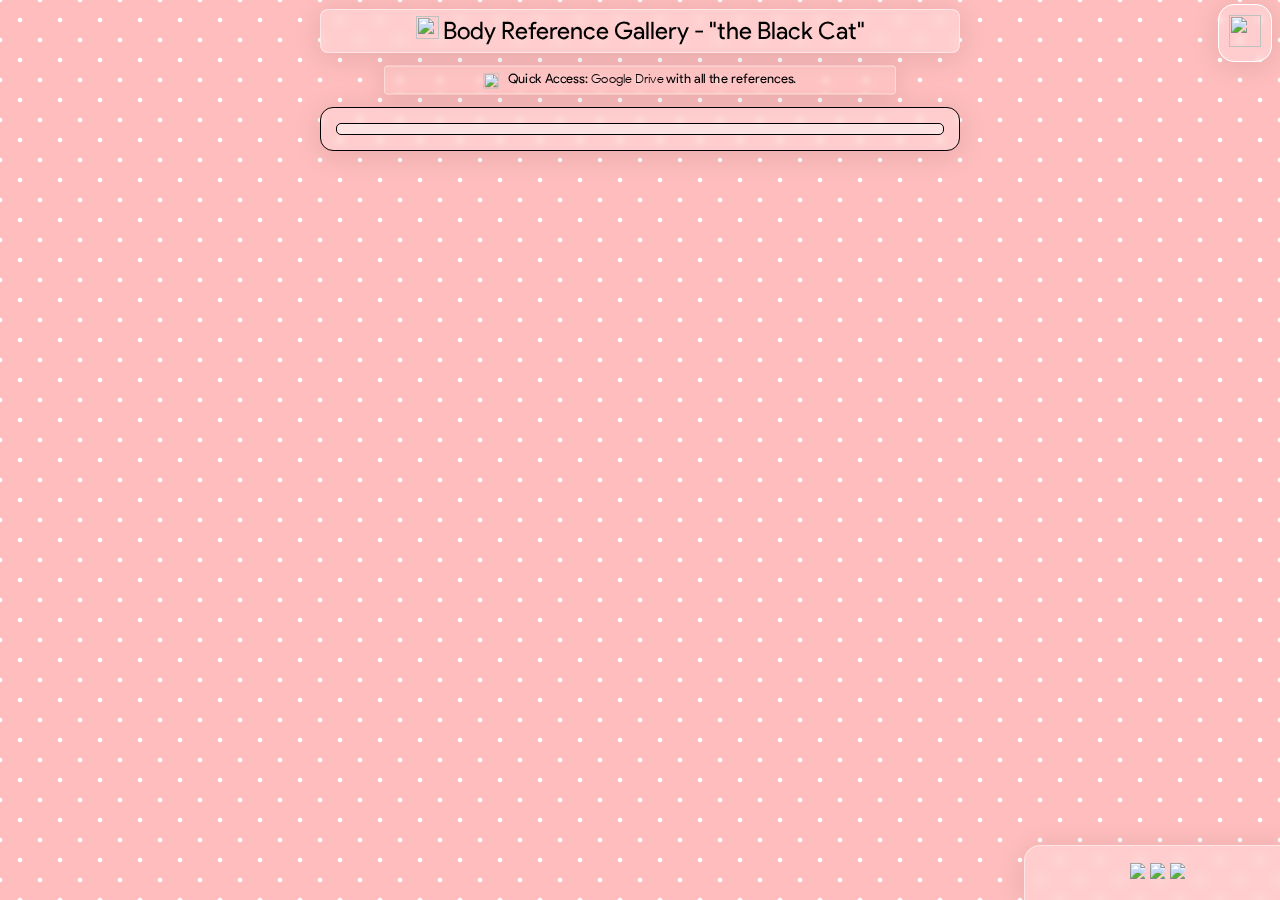
==== index.html @ 76cb5a3b "Minor fixes" ====
<!DOCTYPE html>
<html>
<head>
  <!-- ~~~~ -->
    <meta charset="utf-8">
    <meta name="viewport" content="width=device-width, initial-scale=1.0">
    <meta property="og:title" content="Body Reference Gallery - the Black Cat" />
    <meta property="og:description" content="Body Reference Gallery for the Black Cat" />
    <meta property="og:image" content="https://cdn.theblack.cat/resources/background/horizontal/chaosringen-color-horizontal.png" />
    <meta property="og:url" content="https://reference.theblack.cat/" />
  <!-- ~~~~ -->
  <link rel="icon" type="image/png" href="https://cdn.theblack.cat/resources/thank-you-flaticons/favicon.png">
    <!-- ~~~~ Root CSS ~~~~ -->
    <link rel="stylesheet" type="text/css" href="resources/styles/body.css"> 
    <link rel="stylesheet" type="text/css" href="resources/styles/fonts.css">
    <link rel="stylesheet" type="text/css" href="resources/styles/text.css">
    <link rel="stylesheet" type="text/css" href="resources/styles/spacing.css">
    <link rel="stylesheet" type="text/css" href="resources/styles/border-radius.css">
    <link rel="stylesheet" type="text/css" href="resources/styles/cursor.css">
    <link rel="stylesheet" type="text/css" href="resources/styles/positions.css">
    <link rel="stylesheet" type="text/css" href="resources/styles/text-content.css">
    <link rel="stylesheet" type="text/css" href="resources/styles/sizing.css"> 
    <!-- ~~~~ Embellishment CSS ~~~~ -->
    <link rel="stylesheet" type="text/css" href="resources/styles/polkadot-background.css">
    <link rel="stylesheet" type="text/css" href="resources/styles/glassbox.css">
    <!-- ~~~~ Specific CSS ~~~~ -->
    <link rel="stylesheet" type="text/css" href="resources/styles/sticky-header.css">
    <link rel="stylesheet" type="text/css" href="resources/styles/sticky-bubbles.css">
    <link rel="stylesheet" type="text/css" href="resources/styles/section-title.css">
    <link rel="stylesheet" type="text/css" href="resources/styles/sticky-footer.css">
    <link rel="stylesheet" type="text/css" href="resources/styles/comm-works.css">    
    <!-- ~~~~ Styles ~~~~ -->
  <title>Body Reference Gallery - "the Black Cat"</title>
</head>
<body class="loading-animation">
    <!-- ~~~~ Comm Works Title ~~~~ -->
    <div class="gallery-title-two glassbox-25 border-radius-8px">
      <img src="https://cdn.theblack.cat/resources/thank-you-flaticons/fullbody.png" width="23" height="23" class="img-inverter">
        <span class="productsans-regular onepointfive-em description-text-black cursor-default">Body Reference Gallery - "the Black Cat"</span>
    </div>
    <!-- ~~~~ Quick Google Drive Download ~~~~ -->
    <div class="gallery-title-two glassbox-10 border-radius-5px cursor-pointer gdrive-button" id="gdrive-folder" title="Quick Access: Google Drive with all the References">
      <img src="https://cdn.theblack.cat/resources/thank-you-flaticons/colordrive.svg" width="20" height="20" class="vertical-align-0dot7vh marginright-1percent">
      <span class="productsans-regular description-text-black">Quick Access: <span class="productsans-light">Google Drive</span> with all the references.</span>
    </div>
    <!-- ~~~~ -->
    <div class="bubble-trigger user-select-none cursor-help">
      <img src="https://cdn.theblack.cat/resources/thank-you-flaticons/tip.png" width="32" height="32">
    </div>
    <div class="bubble user-select-none description-text-black cursor-help">
      <span class="productsans-regular">●&nbsp;You can check the full resolution images in the <span class="productsans-light">Google Drive</span> folder that each gallery has (by clicking on the &nbsp<img src="https://cdn.theblack.cat/resources/thank-you-flaticons/colordrive.svg" width="19" height="19" style="right:1px";> icon.)</span>
      <br>
      <span class="productsans-regular">●&nbsp;Click on any body part tag to browse its gallery. Some of the tags may have more than one gallery.</span>
      <br>
      <span class="productsans-regular">●&nbsp;Scroll down to the bottom of gallery card to browse more images by clicking on the thumbnails.</span></div>
    <!-- ~~~~ -->  
      <div class="gallery-container">
        <div class="tag-container-parent">
          <div class="tag-container" id="tagContainer">
          </div>
      </div>
        <div id="galleries"></div>  
      </div>
    <!-- ~~~~ GoToTop Button ~~~~ -->
      <div class="display-inlineblock cursor-pointer margin-left-50vw margin-bottom-2vh" onclick="goToTop()" id="goTopBtn" style="display: none;"><img class="contained-img img-inverter" src="https://cdn.theblack.cat/resources/thank-you-flaticons/go-up.png"></div>
    <!-- ~~~~ Footer ~~~~ -->
    <footer class="footer-glassbox-25 sanfrancisco cursor-default">
      <div class="textalign-center">
        <a href="https://github.com/theBlackCat-OC/references-gallery" target="_blank" title="GitHub Repository"><div class="footer-display cursor-pointer"><img class="contained-img" src="https://cdn.theblack.cat/resources/icons/orange-git.svg"></div></a>
        <a href="https://theblack.cat?link=tbc" title="Back to the Original Character links"><div class="footer-display cursor-pointer"><img class="contained-img img-inverter" src="https://cdn.theblack.cat/resources/thank-you-flaticons/back-button.png"></div></a>
        <a href="https://skeb.theblack.cat/" title="Japanese Version"><div class="footer-display cursor-pointer"><img class="contained-img img-inverter" src="https://cdn.theblack.cat/resources/thank-you-flaticons/jpn.png"></div></a>
      </div>
    </footer>
    <!-- ~~~~ Scripts ~~~~ -->  
 <script src="resources/scripts/new-polkadot.js"></script>
 <script src="https://cdn.theblack.cat/resources/scripts/totop.js"></script>
 <script src="resources/scripts/bubble-begone.js"></script>
 <script src="resources/scripts/hideGoToTopBTN.js"></script>
 <script src="https://cdn.theblack.cat/resources/scripts/body-gallery.js"></script>
 <script>
    document.getElementById('gdrive-folder').onclick = function() {
    window.open('https://drive.google.com/drive/folders/1LRI7Zku6y1N4-MUlaNA_8CzhBCGlR83n?usp=drive_link', '_blank');
  };
</script>
<!-- ~~~~ --> 
</body>
</html>
---- resources/styles/fonts.css ----
@font-face {
    font-family: 'sanfrancisco';
    src: url('../fonts/sanfrancisco.otf') format('opentype'),
    url('https://cdn.theblack.cat/resources/fonts/sanfrancisco.otf') format('opentype');
  }
  @font-face {
    font-family: 'productsans-light';
    src: url('../fonts/productsanslight.ttf') format('truetype'),
    url('https://cdn.theblack.cat/resources/fonts/productsanslight.ttf') format('truetype');
  }
  @font-face {
    font-family: 'productsans-regular';
    src: url('../fonts/product-sans-regular.ttf') format('truetype'),
         url('https://cdn.theblack.cat/resources/fonts/product-sans-regular.ttf') format('truetype');
  }
  @font-face {
    font-family: 'productsans-bold';
    src: url('../fonts/product-sans-bold.ttf') format('truetype'),
         url('https://cdn.theblack.cat/resources/fonts/product-sans-bold.ttf') format('truetype');
  }
  @font-face {
    font-family: 'productsans-italic';
    src: url('../fonts/product-sans-italic.ttf') format('truetype'),
         url('https://cdn.theblack.cat/resources/fonts/product-sans-italic.ttf') format('truetype');
  }
  @font-face {
    font-family: 'productsans-italic-bold';
    src: url('../fonts/product-sans-italic-bold.ttf') format('truetype'),
         url('https://cdn.theblack.cat/resources/fonts/product-sans-italic-bold.ttf') format('truetype');
  }
  @font-face {
    font-family: 'chirp';
    src: url('../fonts/chirp.woff') format('woff'),
    url('https://cdn.theblack.cat/resources/fonts/chirp.woff') format('woff');
  }
  @font-face {
    font-family: 'latex-italic-bold';
    src: url('../fonts/latex-italic-bold.ttf') format('truetype'),
    url('https://cdn.theblack.cat/resources/fonts/latex-italic-bold.ttf') format('truetype');
  }
  @font-face {
    font-family: 'latex-italic-slim';
    src: url('../fonts/latex-italic-slim.ttf') format('truetype'),
    url('https://cdn.theblack.cat/resources/fonts/latex-italic-slim.ttf') format('truetype');
  }
  @font-face {
    font-family: 'latex-italic';
    src: url('../fonts/latex-italic.ttf') format('truetype'),
    url('https://cdn.theblack.cat/resources/fonts/latex-italic.ttf') format('truetype');
  }
  @font-face {
    font-family: 'latex-regular';
    src: url('../fonts/latex-regular.ttf') format('truetype'),
    url('https://cdn.theblack.cat/resources/fonts/latex-regular.ttf') format('truetype');
  }
  @font-face {
    font-family: 'cascadia';
    src: url('../fonts/cascadia.otf') format('opentype'),
    url('https://cdn.theblack.cat/resources/fonts/cascadia.otf') format('opentype');
  }
  @font-face {
    font-family: 'notosans';
    src: url('../fonts/notosans.ttf') format('truetype'),
    url('https://cdn.theblack.cat/resources/fonts/notosans.ttf') format('truetype');
  }
  @font-face {
    font-family: 'FFXIV';
    src: url('../fonts/finalf.ttf') format('truetype'),
         url('https://cdn.theblack.cat/resources/fonts/finalf.ttf') format('truetype');
    unicode-range: U+E020-E0DB;
  }
---- resources/styles/text.css ----
.cascadia{
    font-family: 'cascadia', Consolas, monospaced;
}

.chirp{
    font-family: 'chirp', sans-serif;
}

.finalf{
    font-family: 'finalf', serif;
}

.latex-regular{
    font-family: 'latex-regular', serif;
}

.latex-italic{
    font-family: 'latex-italic', serif;
}

.latex-italic-bold{
    font-family: 'latex-italic-bold', serif;
}

.latex-italic-slim{
    font-family: 'latex-italic-slim', serif;
}

.notosans{
    font-family: 'notosans', sans-serif;
}

.productsans-bold{
    font-family: 'productsans-bold', sans-serif;
}

.productsans-bold-italic{
    font-family: 'productsans-bold-italic', sans-serif;
}

.productsans-italic{
    font-family: 'productsans-italic', sans-serif;
}

.productsans-regular{
    font-family: 'productsans-regular', sans-serif;
}

.productsans-light{
    font-family: 'productsans-light', sans-serif;
}

.sanfrancisco{
    font-family: 'sanfrancisco', sans-serif;
}

.textalign-center{
    text-align: center;
}

.textalign-left{
    text-align: left;
}

.textalign-right{
    text-align: right;
}

.user-select-none{
    user-select: none;
}

.pointseven-em{
    font-size: 0.7em;
}

.pointeight-em{
    font-size: 0.8em;
}


.pointnine-em{
    font-size: 0.9em;
}

.one-em{
    font-size: 1em;
}

.onepointfive-em{
    font-size: 1.5em;
}

@media (max-width: 600px) {
    .onepointfive-em{
        font-size: 1.5em;
    }
}

@media (max-width: 600px) {
    .onepointfive-em{
        font-size: 14px;
    }
}

.two-em{
    font-size: 2em;
}

@media (max-width: 600px) {
    .two-em{
        font-size: 16px;
    }
}

.twopointfive-em{
    font-size: 2.5em;
}

.three-em{
    font-size: 3em;
}

@media (max-width: 600px) {
    .three-em{
        font-size: 22px;
    }
}


.hidden-and-nowrap{
    white-space: nowrap;
    overflow: hidden;
}

.overflow-normal{
    overflow: normal;
}

a {
    text-decoration: none;
}


@media (prefers-color-scheme: light) {
    .underline{
        border-bottom: 1px solid black;
    }
    a:link, a:visited {
        color: rgb(24, 124, 225);
    }
    a:hover, .a:active {
        color: rgb(24, 124, 255);
        text-decoration: underline;
    }   
    
  }
  @media (prefers-color-scheme: dark) {
    .underline{
        border-bottom: 1px solid rgb(255, 255, 255);
    }
    a:link, a:visited {
        color: rgb(24, 124, 255);
    }
    a:hover, .a:active {
        color: rgb(24, 124, 255);
        text-decoration: underline;
    }
    
  }
---- resources/styles/spacing.css ----
.zindex-1{
    z-index: 1;
}

.zindex-2{
    z-index: 2;
}
.padding-onevw{
    padding: 1vw;
}

.padding-left-onevw{
    padding-left: 1vw;
}

.padding-left-point25percent{
    padding-left: 0.25%;
}

.padding-left-point5percent{
    padding-left: 0.5%;
}

.padding-left-1percent{
    padding-left: 1%;
}

.padding-left-point25vw{
    padding-left: 0.25vw;
}

.padding-left-point5vw{
    padding-left: 0.5vw;
}

.padding-right-point5percent{
    padding-right: 0.5%;
}

.padding-right-onevw{
    padding-right: 1vw;
}

.padding-twovw{
    padding:2w;
}

.padding-threevw{
    padding: 3vw;
}

.padding-fourvw{
    padding: 4vw;
}

.padding-fivevw{
    padding: 5vw;
}

.padding-onepx{
    padding: 1px;
}

.padding-twopx{
    padding: 2px;
}

.padding-threepx{
    padding: 3px;
}

.padding-fourpx{
    padding: 4px;
}

.padding-fivepx{
    padding: 5px;
}

.padding-left-1vw{
    padding-left: 1vw;
}

.margin-left-3vw{
    margin-left: 3vw;
}

.margin-left-25vw{
    margin-left: 25vw;
}

.margin-left-12-5vw{
    margin-left: 12.5vw;
}

.margin-left-22-5vw{
    margin-left: 22.5vw;
}

@media (max-width: 600px) {
    .margin-left-22-5vw{
        margin-left: 5%;
    }
}

.margin-right-22-5vw{
    margin-right: 22.5vw;
}

@media (max-width: 600px) {
    .margin-right-22-5vw{
        margin-right: 5%;
    }
}

.margin-right-dot8vw{
    margin-right: 0.8vw;
}

.margin-right-1vw{
    margin-right: 1vw;
}

.margin-right-25vw{
    margin-right: 25vw;
}

.margin-right-50vw{
    margin-right: 50vw;
}

.margin-left-1vw{
    margin-left: 1vw;
}

.margin-left-1percent{
    margin-left: 1%;
}

.margin-left-33vw{
    margin-left: 33vw;
}

.margin-left-50vw{
    margin-left: 50vw;
}


.margin-top-10vh{
    margin-top: 10vh;
}
.margin-top-20vh{
    margin-top: 20vh;
}

.margin-top-2vh{
    margin-top: 2vh;
}

.margin-bottom-dot8vh{
    margin-bottom: 0.8vh;
}

.margin-bottom-1vh{
    margin-bottom: 1vh;
}

.margin-bottom-1vh{
    margin-bottom: 1vh;
}

.margin-bottom-2vh{
    margin-bottom: 2vh;
}

.margin-bottom-5vh{
    margin-bottom: 5vh;
}
.margin-bottom-10vh{
    margin-bottom: 10vh;
}
---- resources/styles/border-radius.css ----
.border-radius-5px{
    border-radius: 5px;
}

.border-radius-8px{
    border-radius: 8px;
}

.border-radius-10px{
    border-radius: 10px;
}


.border-radius-13px{
    border-radius: 13px;
}

.border-radius-16px{
    border-radius: 16px;
}
---- resources/styles/cursor.css ----
.cursor-default{
    cursor: default;
}

.cursor-pointer{
    cursor: pointer;
}

.cursor-help{
    cursor: help;
}
---- resources/styles/positions.css ----
.position-absolute{
    position: absolute;
}

.top-0{
    top: 0;
}

.left-0{
    left: 0;
}

.right-0{
    right:0;
}

.top-1vh{
    top: 1vh;
}

.left-1vw{
    left: 1vw;
}

.left-2vw{
    left: 2vw;
}

.top-2vh{
    top: 2vh;
}
.float-left{
    float: left;
}
.float-right{
    float: right;
}

.display-inlineblock{
    display: inline-block;
}

.marginright-1percent{
    margin-right: 1%;
}

.marginright-2percent{
    margin-right: 2%;
}

.marginleft-dotfivepercent{
    margin-left: 0.5%;
}

.marginleft-1percent{
    margin-left: 1%;
}

.marginleft-2percent{
    margin-left: 2%;
}

.vertical-align-1vh{
    vertical-align: 1vh;
}

.vertical-align-minus1vh{
    vertical-align: -1vh;
}

.vertical-align-minus1dot5vh{
    vertical-align: -1.5vh;
}

.vertical-align-minus2vh{
    vertical-align: -2vh;
}

.vertical-align-1dot1vh{
    vertical-align: 1.1vh;
}

.vertical-align-minus1dot1vh{
    vertical-align: -1.1vh;
}

.vertical-align-0dot1vh{
    vertical-align: -0.1vh;
}

.vertical-align-0dot2vh{
    vertical-align: -0.2vh;
}

.vertical-align-minus0dot2vh{
    vertical-align: 0.2vh;
}

.vertical-align-0dot6vh{
    vertical-align: 0.6vh;
}

.vertical-align-0dot3vh{
    vertical-align: -0.3vh;
}

.vertical-align-0dot4vh{
    vertical-align: -0.4vh;
}

.vertical-align-minus0dot4vh{
    vertical-align: 0.4vh;
}

.vertical-align-0dot6vh{
    vertical-align: -0.6vh;
}

.vertical-align-0dot7vh{
    vertical-align: -0.7vh;
}

.vertical-align-0dot8vh{
    vertical-align: -0.8vh;
}
---- resources/styles/text-content.css ----
@media (prefers-color-scheme: light) {
    .description-background-black{
        background-color: rgba(0,0,0,0.25);
        padding: 1%;
    }
    
    .description-text-white{
        color: white;
    }
    
    .description-text-black{
        color: rgb(0, 0, 0);
    }

    .img-inverter{
        filter: invert(0%)
    }
    
  }

  
@media (prefers-color-scheme: dark) {
    .description-background-black{
        background-color: rgba(0,0,0,0.25);
        padding: 1%;
    }
        
    .description-text-white{
        color: rgb(255, 255, 255);
    }
    
    .description-text-black{
        color: rgb(255, 255, 255);
    }

    .img-inverter{
        filter: invert(100%)
    }
    
  }
---- resources/styles/sizing.css ----
.width-15vw{
    width: 15vw;
}

.width-25vw{
    width: 25vw;
}

.width-33vw{
    width: 33vw;
}

.width-50vw{
    width: 50vw;
}
---- resources/styles/polkadot-background.css ----
body {
  margin: 0;
  padding: 0;
  height: 100%;
  width: 100%;
}

body.fade-out {
  opacity: 0;
}

body.loading-animation * {
  animation: fade-in 0.6s ease-in-out;
}

@keyframes fade-in {
  0% { opacity: 0; }
  100% { opacity: 1; }
}

   @media (prefers-color-scheme: dark) {
    body{
      background-image: radial-gradient(rgb(94, 94, 94) 6%, transparent 10%),
            radial-gradient(rgb(94, 94, 94) 6%, transparent 10%);
      background-size:40px 40px;
      background-position: 0 0, 60px 60px;
      animation-name: backgroundmovement;
      animation-duration: 3s;
      animation-iteration-count: infinite;
      animation-timing-function: linear;
      opacity: 1;
      transition: opacity .5s ease-in-out;
     }
  }
  
  @media (prefers-color-scheme: light) {
    body{
      background-image: radial-gradient(white 6%, transparent 10%),
            radial-gradient(white 6%, transparent 10%);
      background-size:40px 40px;
      background-position: 0 0, 60px 60px;
      animation-name: backgroundmovement;
      animation-duration: 3s;
      animation-iteration-count: infinite;
      animation-timing-function: linear;
      opacity: 1;
      transition: opacity .5s ease-in-out;
     }
  }

  @keyframes backgroundmovement {
    0% {
  background-position: 0px 0px, 60px 60px;
       }
   100% {
  background-position: 60px 60px, 120px 120px;
  }
}
---- resources/styles/glassbox.css ----
@media (prefers-color-scheme: light) {
    .glassbox-50{
        background: rgba(255, 255, 255, 0.5);
        box-shadow: 0 4px 30px rgba(0, 0, 0, 0.1);
        backdrop-filter: blur(10px);
        -webkit-backdrop-filter: blur(10px);
        border: 1px solid rgba(255, 255, 255, 1);
    }
    
    .glassbox-25{
        background: rgba(255, 255, 255, 0.25);
        box-shadow: 0 4px 30px rgba(0, 0, 0, 0.1);
        backdrop-filter: blur(4.9px);
        -webkit-backdrop-filter: blur(4.9px);
        border: 1px solid rgba(255, 255, 255, 0.5);
    }

    .footer-glassbox-25{
        background: rgba(255, 255, 255, 0.25);
        box-shadow: 0 4px 30px rgba(0, 0, 0, 0.1);
        backdrop-filter: blur(4.9px);
        -webkit-backdrop-filter: blur(4.9px);
        border-top: 1px solid rgba(255, 255, 255, 0.5);
        border-left: 1px solid rgba(255, 255, 255, 0.5)
    }
    
    .glassbox-10{
        background: rgba(255, 255, 255, 0.1);
        box-shadow: 0 4px 30px rgba(0, 0, 0, 0.1);
        backdrop-filter: blur(4.9px);
        -webkit-backdrop-filter: blur(4.9px);
        border: 1px solid rgba(255, 255, 255, 0.5);
    }
    .header-glassbox-10{
        background: rgba(255, 255, 255, 0.09);
        box-shadow: 0 4px 30px rgba(255, 255, 255, 0.1);
        backdrop-filter: blur(4.9px);
        -webkit-backdrop-filter: blur(4.9px);
        border-bottom: 1px solid rgba(255, 255, 255, 0.5)   
    }
  }


  @media (prefers-color-scheme: dark) {
    .glassbox-50{
        background: rgba(0, 0, 0, 0.4);
        box-shadow: 0 4px 30px rgba(255, 255, 255, 0.1);
        backdrop-filter: blur(10px);
        -webkit-backdrop-filter: blur(10px);
        border: 1px solid rgb(255, 255, 255);
    }
    
    .glassbox-25{
        background: rgba(0, 0, 0, 0.2);
        box-shadow: 0 4px 30px rgba(255, 255, 255, 0.1);
        backdrop-filter: blur(4.9px);
        -webkit-backdrop-filter: blur(4.9px);
        border: 1px solid rgba(255, 255, 255, 0.5);
    }

    .footer-glassbox-25{
        background: rgba(0, 0, 0, 0.2);
        box-shadow: 0 4px 30px rgba(255, 255, 255, 0.1);
        backdrop-filter: blur(4.9px);
        -webkit-backdrop-filter: blur(4.9px);
        border-top: 1px solid rgba(255, 255, 255, 0.5);
        border-left: 1px solid rgba(255, 255, 255, 0.5)
    }
    
    .glassbox-10{
        background: rgba(255, 255, 255, 0.09);
        box-shadow: 0 4px 30px rgba(255, 255, 255, 0.1);
        backdrop-filter: blur(4.9px);
        -webkit-backdrop-filter: blur(4.9px);
        border: 1px solid rgba(255, 255, 255, 0.5);
    }
    .header-glassbox-10{
    background: rgba(255, 255, 255, 0.09);
    box-shadow: 0 4px 30px rgba(255, 255, 255, 0.1);
    backdrop-filter: blur(4.9px);
    -webkit-backdrop-filter: blur(4.9px);
    border-bottom: 1px solid rgba(255, 255, 255, 0.5)   
    } 
}

.sitemap-glassbox{
    background: rgba(255, 255, 255, 0.09);
    border-radius: 16px;
    box-shadow: 0 4px 30px rgba(0, 0, 0, 0.1);
    backdrop-filter: blur(14.2px);
    -webkit-backdrop-filter: blur(14.2px);
    border: 1px solid rgba(255, 255, 255, 0.3);
}
---- resources/styles/sticky-header.css ----
header {
  position: fixed;
  top: 0;
  width: 100vw;
  height: 5vh;
  margin-bottom: 7vh;
  z-index: 1;
  padding-left: 1vw;
  padding-top: 0.3vh;
  padding-bottom: 1.3vh;
  transition: 0.3s ease;
}

header span {
  text-decoration: none !important;
  transition: color 0.3s ease;
}

header span:hover, header span.hovered {
  color: rgb(24, 124, 255);
  text-decoration: none !important;
}
---- resources/styles/sticky-bubbles.css ----
.bubble {
    position: fixed;
    top: 1.2vh;
    right: 1.2vw;
    display: none;
    padding: 10px;
    z-index: 4;
    border-radius: 15px;
    font-family: 'productsanslight', 'sans-serif';
    border: 1px solid rgb(255, 255, 255);
    user-select: none;
  }

  .bubble-trigger {
    position: fixed;
    top: 0.4vh;
    right: 0.6vw;
    padding: 10px;
    z-index: 3;
    border: 1px solid rgb(255, 255, 255);
    border-radius: 16px;
    user-select: none;
  }

    .bubble-trigger:hover + .bubble,
  .bubble:hover {
    display: block;
  }

  @media (prefers-color-scheme: light) {
    .bubble-trigger {
      background: rgba(255, 255, 255, 0.25);
      box-shadow: 0 4px 30px rgba(0, 0, 0, 0.1);
      backdrop-filter: blur(3.1px);
      -webkit-backdrop-filter: blur(3.1px);
    }

    .bubble {
      background: rgba(255, 255, 255, 0.6);
      box-shadow: 0 4px 30px rgba(0, 0, 0, 0.1);
      backdrop-filter: blur(3.1px);
      -webkit-backdrop-filter: blur(3.1px);
    }
  }

  @media (prefers-color-scheme: dark) {
    .bubble-trigger {
      background: rgba(0, 0, 0, 0.25);
      box-shadow: 0 4px 30px rgba(255, 255, 255, 0.1);
      backdrop-filter: blur(4.9px);
      -webkit-backdrop-filter: blur(4.9px);
      border: 1px solid rgba(255, 255, 255, 0.5)
    }

    .bubble {
      background: rgba(0, 0, 0, 0.6);
      box-shadow: 0 4px 30px rgba(255, 255, 255, 0.1);
      backdrop-filter: blur(10px);
      -webkit-backdrop-filter: blur(10px);
      border: 1px solid rgb(255, 255, 255);
    }
  }
---- resources/styles/section-title.css ----
.section-title{
    margin-top: 9vh;
    margin-bottom: 3vh;
    padding-top: 1%;
    padding-bottom: 1%;
    text-align: center;
}

.section-title-long{
    margin-left: 35vw;
    margin-right: 35vw;
}

.section-title-short{
    width: 20vw;
    margin-left: 40vw;
}

@media (max-width: 600px) {
    .section-title{
            margin-top: 7vh;
    }
    .section-title-long{
        margin-right: 20%;
        margin-left: 20%;
}
}

  .section-title-two{
    margin-top: 3vh;
    margin-bottom: 3vh;
    padding-top: 1%;
    padding-bottom: 1%;
    text-align: center;
    width: 50vw;
    margin-left: 25vw;
    padding-left: 1vw;
    padding-right: 1vw;
}

.section-title-two-short{
    margin-top: 3vh;
    margin-bottom: 3vh;
    padding-top: 0.5%;
    padding-bottom: 0.5%;
    text-align: center;
    margin-right: 40vw;
    margin-left: 40vw;
}

.gdrive-button{
    transition: transform 0.5s;
}

.gdrive-button:hover {
   transform: scale(0.9);
   z-index: 1;
}
  
.gdrive-button:not(:hover) {
   transform: scale(0.8);
}

@media (max-width: 600px) {
    .section-title-two-short{
        margin-top: 3vh;
        margin-bottom: 2%;
        padding-top: 1%;
        padding-bottom: 1%;
        text-align: center;
        margin-right: 30%;
        margin-left: 30%;
    }
}

.gallery-title-two{
    margin-top: 1vh;
    padding: 0.5%;
    margin-bottom: 1vh;
    text-align: center;
    margin-left:25%;
    margin-right:25%;
}


@media (max-width: 900px) {
    .gallery-title-two{
        padding: 0.5%;
        margin-left: 15%;
        margin-right: 15%;
    }    
}
---- resources/styles/sticky-footer.css ----
footer {
    position: fixed;
    bottom: 0;
    left: 0;
    width: 100%;
    margin-left: 80vw;
    z-index: 1;
    border-radius: 16px 0 0 0;
    padding: 0.5vh;
    display: flex;
    justify-content: center;
    align-items: center;
    height: 5vh;
    min-width: 15vw; /* Set the minimum width to 20vw */
    max-width: 20vw; /* Set the maximum width to 20vw */
}

.footer-display{
    display: inline-block;
}

.contained-img {
    max-width: 100%;
    max-height: 5vh;
    margin-left: 1%;
    margin-right: 1%;
    width: auto;
    display: block;
    transition: transform 0.5s;
}

.contained-img:hover {
    transform: scale(1.2);
    z-index: 1;
  }
  
  .contained-img:not(:hover) {
    transform: scale(1);
  }

@media (max-width: 927px) {
    footer {
        height: 20vh; /* Increase the height of the footer */
        max-width: 4vw;
        right:0;
        margin-left:84vw;
    }

    .contained-img {
        max-height: 4vh; /* Increase the max-height of the images */
        margin-bottom: 2vh;
    }

    .footer-display{
        display: flex;
        flex-direction: column;
    }
}
---- resources/styles/comm-works.css ----
.gallery img {
  cursor: pointer;
  object-fit: contain; /* Change 'cover' to 'contain' to prevent cropping */
  object-position: center;
  max-width: 100%;
  max-height: 100%;
  border-radius: 16px;
}

/* Gallery styles */
.gallery {
  margin: 20px auto; /* Center the gallery horizontally */
  background: rgba(255, 255, 255, 0.25);
  box-shadow: 0 4px 30px rgba(0, 0, 0, 0.1);
  backdrop-filter: blur(3.1px);
  -webkit-backdrop-filter: blur(3.1px);
  border: 1px solid black;
  padding: 10px;
  max-width: 100%;
  box-sizing: border-box; /* Include padding and border in the width calculation */
  border-radius: 16px;
  flex-grow: 1;
  display: flex;
  flex-direction: column;
  text-align: center;
}

.large-image-container {
  display: flex;
  justify-content: center; /* Center the image horizontally */
  align-items: center; /* Center the image vertically */
  height: 70vh; /* Set a fixed height to the container */
  overflow: hidden; /* Hide any overflow if the image is too tall */
}


.gallery-container {
  display: flex;
  flex-direction: column;
}

.gallery.zoomed-gallery {
  flex-wrap: nowrap;
}

#galleries {
  display: flex;
  flex-wrap: wrap;
  justify-content: center; /* Center the galleries horizontally */
}

.large-image-container img {
  height: 100%; /* Make the image fill the container's height */
  max-width: 100%; /* Ensure the image doesn't exceed the container's width */
}

.thumbnails-container {
  margin-top: 2vh;
  display: flex;
  justify-content: center; /* Align thumbnails to the left */
  align-items: center;
  overflow-x: auto; /* Add horizontal scroll when necessary */
  min-width: 100%; /* Ensure thumbnails don't clip, and the scroll will appear if necessary */
  align-self: flex-end;
  border: 1px solid black;
  border-radius: 16px;
  background: rgba(255, 255, 255, 0.25);
  box-shadow: 0 4px 30px rgba(0, 0, 0, 0.1);
  backdrop-filter: blur(3.1px);
  -webkit-backdrop-filter: blur(3.1px);
}

.thumbnails-container img {
  width: 70px;
  height: 70px;
  margin: 5px;
  cursor: pointer;
  border: 2px solid transparent;
  transition: border-color 0.3s ease-in-out;
}

.thumbnails-container img:hover {
  border-color: #8425ff; /* Change the border color on hover */
  background-color: white;
}

.gallery-title {
  font-family: 'productsans-regular';
  font-size: 18px;
  margin-bottom: 10px;
}

.tag-container-parent {
  max-width: 75vw;
  position: relative;
}

@media (max-width: 1244px) {
}


@media (max-width: 800px) {
  .tag-container-parent {
    margin-left: 5%;
    margin-right: 5%;
    width: 90%;
  }
}


.tag-container {
  display: flex;
  flex-wrap: wrap;
  gap: 5px;
  padding: 5px;
  justify-content: center;
  border: 1px solid #000000;
  border-radius: 5px;
  text-align: center;
  backdrop-filter: blur(3.1px);
  background: rgba(255, 255, 255, 0.25);
}

@media (max-width: 1244px) {
  .tag-container {
    padding:2%;
    gap: 2%;
    margin-top: 1%;
    margin-bottom: 1%;
  }
}

.tag {
  background-color: #f1f1f1;
  padding: 5px 10px;
  border-radius: 5px;
  cursor: pointer;
  font-size: 1.3em;

}

@media (max-width: 1050px) {
  .tag {
    font-size: 16px;
    margin: 1%;
  }
}

.tag-selected {
  color: white;
}


.gallery {
  display: none;
  flex-wrap: wrap;
  gap: 16px;
  justify-content: center; 
}

.gallery-title {
  display: flex; /* Make the gallery title a flex container */
  align-items: center; /* Align items vertically at the center */
  padding-top: 3px;
  padding-bottom: 3px;
}

.image-card {
  border: 1px solid #ddd;
  border-radius: 8px;
  width: 100%;
  padding: 16px;
  background: rgba(255, 255, 255, 0.2);
  border-radius: 16px;
  box-shadow: 0 4px 30px rgba(0, 0, 0, 0.1);
  backdrop-filter: blur(5px);
  -webkit-backdrop-filter: blur(5px);
  border: 1px solid rgba(255, 255, 255, 0.3);
  text-align: center;
}

.image-card img {
  width: 60vw;
  height: auto;
  display: block;
  margin: 0 auto;
  border: 1px solid black;
  border-radius: 8px;
  
}

.image-tags {
  margin-top: 8px;
  white-space: nowrap;
  overflow-x: auto; 
}

.tag {
  display: inline-block;
  background-color: #e0e0e0;
  color: #333;
  padding: 5px 10px;
  margin-right: 8px;
  cursor: pointer;
  transition: background-color 0.2s ease;
  font-family: 'productsans-regular';
}

.tag.tag-selected {
  background-color: #4caf50;
  color: #fff;
  border: 2px solid white;
}

.description-tag {
  cursor: default;
  background-color: #4caf50;
  color: #fff;
  font-size: 1em;
}

.download-icon{
  left:5px;
}


.tag.tag-all.tag-selected {
  background-color: #4caf50; 
  color: #fff; 
}

.gallery-container {
  width: 50%;
  margin: auto;
  background: rgba(255, 255, 255, 0.25);
  box-shadow: 0 4px 30px rgba(0, 0, 0, 0.1);
  backdrop-filter: blur(3.1px);
  -webkit-backdrop-filter: blur(3.1px);
  border: 1px solid black;
  padding: 15px;
  box-sizing: border-box;
  text-align: left;
  line-height: 1.6;
  font-family: 'productsans-regular', sans-serif;
  border-radius: 13px;
}

.gallery-container a {
color: rgb(24, 124, 255);
}

.gallery-container a:hover, .a:active {
color: rgb(0, 61, 141);
}

@media (max-width: 1244px) {
  .gallery-container {
      width: 71vw;
      margin: auto;
      background: rgba(255, 255, 255, 0.25);
      box-shadow: 0 4px 30px rgba(0, 0, 0, 0.1);
      backdrop-filter: blur(3.1px);
      -webkit-backdrop-filter: blur(3.1px);
      border: 1px solid black;
      padding: 15px;
      box-sizing: border-box;
      text-align: left;
      line-height: 1.6;
      font-family: 'productsans-regular', sans-serif;
    }    
}

@media (max-width: 800px) {
  .gallery-container {
    width: 90vw;
  }
}
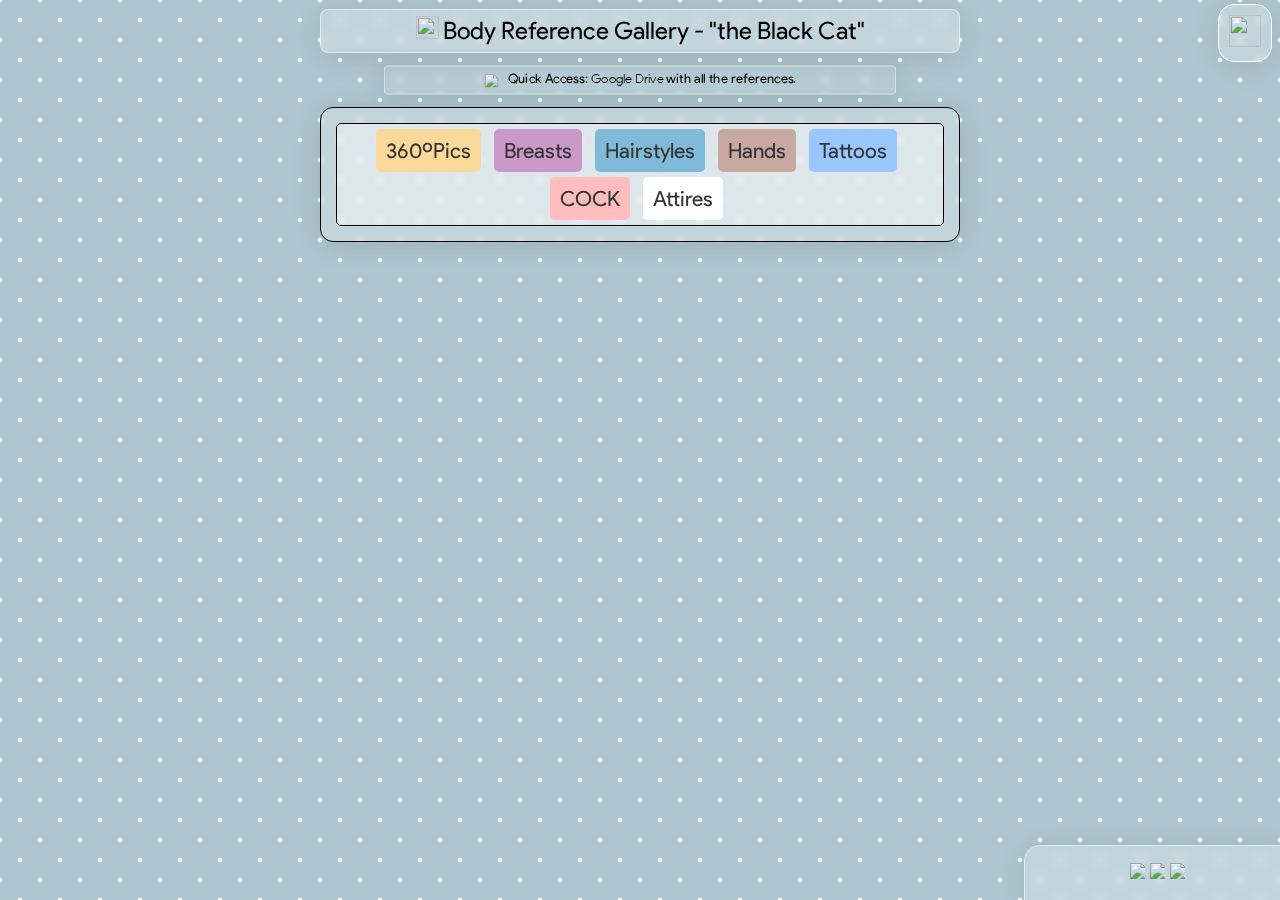
==== commit 3809ceda: "Changed to local javascript" ====
--- a/index.html
+++ b/index.html
@@ -76,7 +76,7 @@
  <script src="https://cdn.theblack.cat/resources/scripts/totop.js"></script>
  <script src="resources/scripts/bubble-begone.js"></script>
  <script src="resources/scripts/hideGoToTopBTN.js"></script>
- <script src="https://cdn.theblack.cat/resources/scripts/body-gallery.js"></script>
+ <script src="resources/scripts/body-gallery.js"></script>
  <script>
     document.getElementById('gdrive-folder').onclick = function() {
     window.open('https://drive.google.com/drive/folders/1LRI7Zku6y1N4-MUlaNA_8CzhBCGlR83n?usp=drive_link', '_blank');
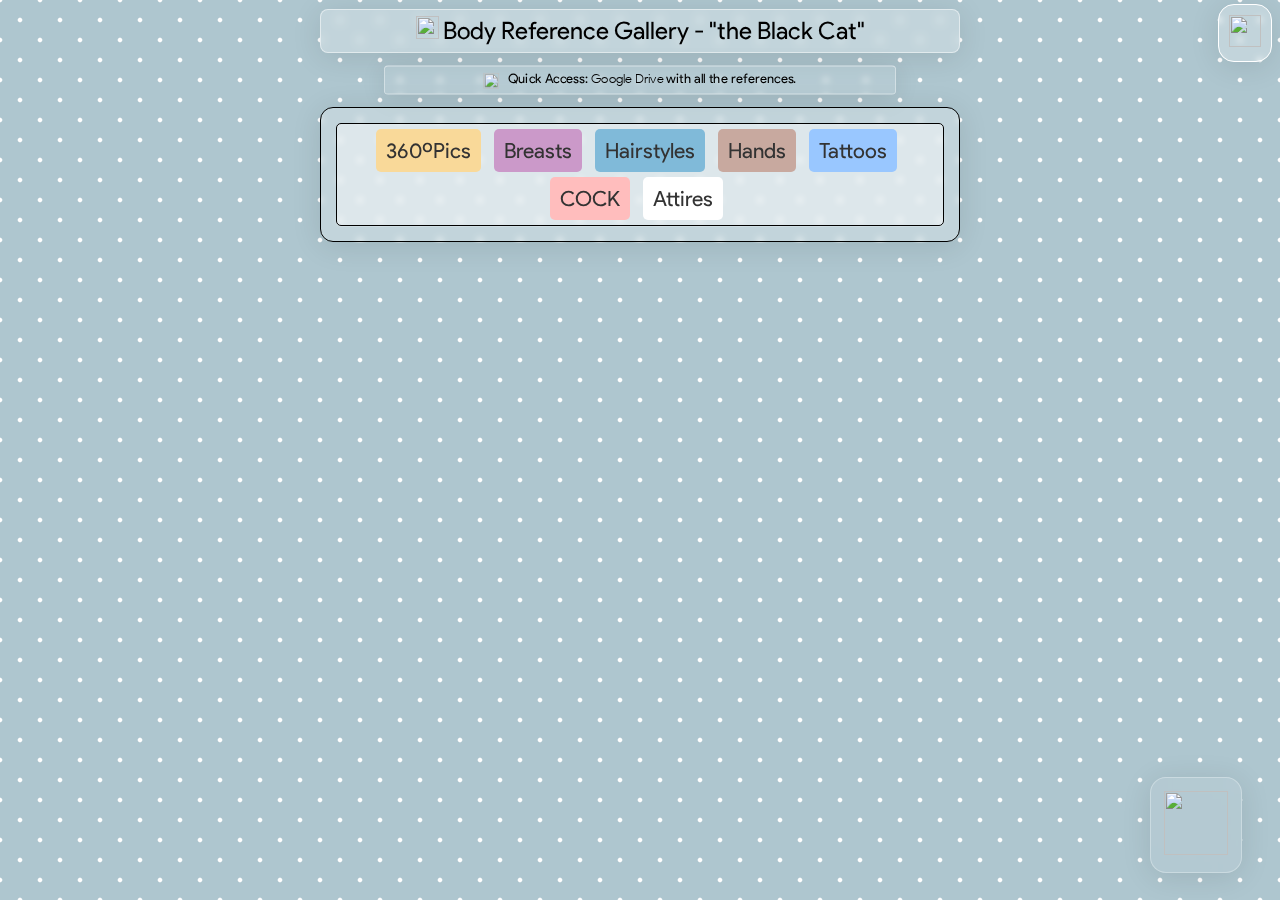
==== commit 084e7a3f: "Updated floating menu buttons" ====
--- a/index.html
+++ b/index.html
@@ -29,7 +29,9 @@
     <link rel="stylesheet" type="text/css" href="resources/styles/section-title.css">
     <link rel="stylesheet" type="text/css" href="resources/styles/sticky-footer.css">
     <link rel="stylesheet" type="text/css" href="resources/styles/comm-works.css">    
-    <!-- ~~~~ Styles ~~~~ -->
+    <!-- ~~~~  ~~~~ -->
+    <link rel="stylesheet" type="text/css" href="resources/styles/floating-menu/new-index-menu.css">  
+    <!-- ~~~~  ~~~~ -->
   <title>Body Reference Gallery - "the Black Cat"</title>
 </head>
 <body class="loading-animation">
@@ -63,20 +65,38 @@
       </div>
     <!-- ~~~~ GoToTop Button ~~~~ -->
       <div class="display-inlineblock cursor-pointer margin-left-50vw margin-bottom-2vh" onclick="goToTop()" id="goTopBtn" style="display: none;"><img class="contained-img img-inverter" src="https://cdn.theblack.cat/resources/thank-you-flaticons/go-up.png"></div>
-    <!-- ~~~~ Footer ~~~~ -->
-    <footer class="footer-glassbox-25 sanfrancisco cursor-default">
-      <div class="textalign-center">
-        <a href="https://github.com/theBlackCat-OC/references-gallery" target="_blank" title="GitHub Repository"><div class="footer-display cursor-pointer"><img class="contained-img" src="https://cdn.theblack.cat/resources/icons/orange-git.svg"></div></a>
-        <a href="https://theblack.cat?link=tbc" title="Back to the Original Character links"><div class="footer-display cursor-pointer"><img class="contained-img img-inverter" src="https://cdn.theblack.cat/resources/thank-you-flaticons/back-button.png"></div></a>
-        <a href="https://skeb.theblack.cat/" title="Japanese Version"><div class="footer-display cursor-pointer"><img class="contained-img img-inverter" src="https://cdn.theblack.cat/resources/thank-you-flaticons/jpn.png"></div></a>
+    <!--  Index Menu  -->
+    <div class="index-menu-trigger textalign-center cursor-pointer padding-fivepx" id="index-menu-button">
+      <img src="https://cdn.theblack.cat/resources/thank-you-flaticons/dots.png" class="cursor-pointer index-menu-trigger-icon img-inverter">
+    </div>
+    <div class="index-menu-container" id="index-menu" style="display: none;">
+      <div class="index-menu-item cursor-pointer border-radius-16px" id="back-menu-button">
+          <div class=""><img class="index-menu-icon" src="https://cdn.theblack.cat/resources/icons/orange-git.svg"></div>
+          <div class="productsans-bold description-text-black pointeight-em ">Git Repo</div>
       </div>
-    </footer>
+      <div class="index-menu-item cursor-pointer border-radius-16px" id="sitemap-menu-button">
+        <div class=""><img class="index-menu-icon img-inverter" src="https://cdn.theblack.cat/resources/thank-you-flaticons/back-button.png"></div>
+          <div class="productsans-bold description-text-black pointeight-em">Back</div>
+      </div>
+      <div class="index-menu-item cursor-pointer border-radius-16px" id="home-menu-button">
+        <div class=""><img class="index-menu-icon img-inverter" src="https://cdn.theblack.cat/resources/thank-you-flaticons/jpn.png"></div>
+        <div class="productsans-bold description-text-black pointeight-em">JPN Version</div>
+      </div>
+      <div class="index-menu-item cursor-pointer border-radius-16px" id="index-menu-close-button">
+          <img class="index-menu-icon img-inverter" src="https://cdn.theblack.cat/resources/thank-you-flaticons/cancel.png">
+          <div class="productsans-bold description-text-black pointeight-em">Close</div>
+      </div>
+  </div>
     <!-- ~~~~ Scripts ~~~~ -->  
- <script src="resources/scripts/new-polkadot.js"></script>
- <script src="https://cdn.theblack.cat/resources/scripts/totop.js"></script>
- <script src="resources/scripts/bubble-begone.js"></script>
- <script src="resources/scripts/hideGoToTopBTN.js"></script>
- <script src="resources/scripts/body-gallery.js"></script>
+    <script src="resources/scripts/new-polkadot.js"></script>
+    <script src="https://cdn.theblack.cat/resources/scripts/totop.js"></script>
+    <script src="resources/scripts/bubble-begone.js"></script>
+    <script src="resources/scripts/hideGoToTopBTN.js"></script>
+    <script src="resources/scripts/body-gallery.js"></script>
+    <!-- ~~~~  ~~~~ --> 
+     <script src="resources/scripts/floating-menu/index-menu.js"></script>
+     <script src="resources/scripts/floating-menu/index-button-animation.js"></script>
+     <script src="resources/scripts/floating-menu/index-menu-buttons.js"></script>
  <script>
     document.getElementById('gdrive-folder').onclick = function() {
     window.open('https://drive.google.com/drive/folders/1LRI7Zku6y1N4-MUlaNA_8CzhBCGlR83n?usp=drive_link', '_blank');
--- a/resources/styles/sticky-footer.css
+++ b/resources/styles/sticky-footer.css
@@ -1,18 +1,24 @@
 footer {
     position: fixed;
     bottom: 0;
-    left: 0;
-    width: 100%;
-    margin-left: 80vw;
+    right: 0;
+    width: auto;
+    margin-right: 3vw;
+    margin-bottom: 5vh;
+    width: 10vw;
     z-index: 1;
-    border-radius: 16px 0 0 0;
+    border-radius: 16px;
     padding: 0.5vh;
     display: flex;
     justify-content: center;
     align-items: center;
     height: 5vh;
-    min-width: 15vw; /* Set the minimum width to 20vw */
-    max-width: 20vw; /* Set the maximum width to 20vw */
+    background: rgba(255, 255, 255, 0.05);
+    border-radius: 16px;
+    box-shadow: 0 4px 30px rgba(0, 0, 0, 0.1);
+    backdrop-filter: blur(17.4px);
+    border: 1px solid rgba(255, 255, 255, 0.3);
+    -webkit-backdrop-filter: blur(9px);
 }
 
 .footer-display{
@@ -40,10 +46,75 @@
 
 @media (max-width: 927px) {
     footer {
-        height: 20vh; /* Increase the height of the footer */
-        max-width: 4vw;
+        height: auto; /* Increase the height of the footer */
+        max-width: 15vw;
         right:0;
-        margin-left:84vw;
+        margin-left:80vw;
+        padding-top: 15px;
+    }
+
+    .contained-img {
+        max-height: 4vh; /* Increase the max-height of the images */
+        margin-bottom: 2vh;
+    }
+
+    .footer-display{
+        display: flex;
+        flex-direction: column;
+    }
+}footer {
+    position: fixed;
+    bottom: 0;
+    right: 0;
+    width: auto;
+    margin-right: 3vw;
+    margin-bottom: 5vh;
+    width: 10vw;
+    z-index: 1;
+    border-radius: 16px;
+    padding: 0.5vh;
+    display: flex;
+    justify-content: center;
+    align-items: center;
+    height: 5vh;
+    background: rgba(255, 255, 255, 0.05);
+    border-radius: 16px;
+    box-shadow: 0 4px 30px rgba(0, 0, 0, 0.1);
+    backdrop-filter: blur(17.4px);
+    border: 1px solid rgba(255, 255, 255, 0.3);
+    -webkit-backdrop-filter: blur(9px);
+}
+
+.footer-display{
+    display: inline-block;
+}
+
+.contained-img {
+    max-width: 100%;
+    max-height: 5vh;
+    margin-left: 1%;
+    margin-right: 1%;
+    width: auto;
+    display: block;
+    transition: transform 0.5s;
+}
+
+.contained-img:hover {
+    transform: scale(1.2);
+    z-index: 1;
+  }
+  
+  .contained-img:not(:hover) {
+    transform: scale(1);
+  }
+
+@media (max-width: 927px) {
+    footer {
+        height: auto; /* Increase the height of the footer */
+        max-width: 15vw;
+        right:0;
+        margin-left:80vw;
+        padding-top: 15px;
     }
 
     .contained-img {
--- a/resources/styles/floating-menu/new-index-menu.css
+++ b/resources/styles/floating-menu/new-index-menu.css
@@ -0,0 +1,84 @@
+.index-menu-container {
+    position: fixed;
+    height: auto;
+    bottom: 0;
+    right: 0;
+    padding: 1%;
+    margin-right: 3vw;
+    margin-bottom: 3vh;
+    background: rgba(255, 255, 255, 0.05);
+    border-radius: 16px;
+    box-shadow: 0 4px 30px rgba(0, 0, 0, 0.1);
+    backdrop-filter: blur(17.4px);
+    border: 1px solid rgba(255, 255, 255, 0.3);
+    -webkit-backdrop-filter: blur(9px);
+}
+
+.index-menu-item {
+    text-align: center;
+    padding: 20px;
+}
+
+.index-menu-item:hover{
+    background-color: rgb(24, 124, 255);
+}
+
+.index-menu-icon {
+    width: 36px;
+    height: 36px;
+    margin-bottom: 10px;
+    transition: brightness 0.3s ease;
+}
+
+
+.index-menu-trigger {
+    position: fixed;
+    bottom: 0;
+    right: 0;
+    padding: 1%;
+    margin-right: 3vw;
+    margin-bottom: 3vh;
+    background: rgba(255, 255, 255, 0.05);
+    border-radius: 16px;
+    box-shadow: 0 4px 30px rgba(0, 0, 0, 0.1);
+    backdrop-filter: blur(17.4px);
+    border: 1px solid rgba(255, 255, 255, 0.3);
+    -webkit-backdrop-filter: blur(9px);
+    transition: transform 0.3s; 
+}
+
+.index-menu-trigger-icon{
+    width: 64px;
+    height: 64px;
+    transition: filter 0.3s ease;
+}
+
+  .index-menu-trigger:hover {
+    transform: scale(1.06);
+    z-index: 1;
+  }
+  
+  .index-menu-trigger:not(:hover) {
+    transform: scale(1);
+  }
+
+@media (max-width: 800px) {
+    .index-menu-trigger {
+        padding: 3%;
+    }
+    .index-menu-item {
+        text-align: center;
+        padding:12px;
+    }
+    .index-menu-trigger-icon{
+        width: 32px; /* Set a fixed width */
+        height: 32px; /* Set a fixed height */
+        transition: filter 0.3s ease; /* Add transition for filter change */
+    }
+    .index-menu-icon {
+        width: 22px; /* Set a fixed width */
+        height: 22px; /* Set a fixed height */
+        margin-bottom: 10px;
+        transition: filter 0.3s ease; /* Add transition for filter change */
+    }
+}
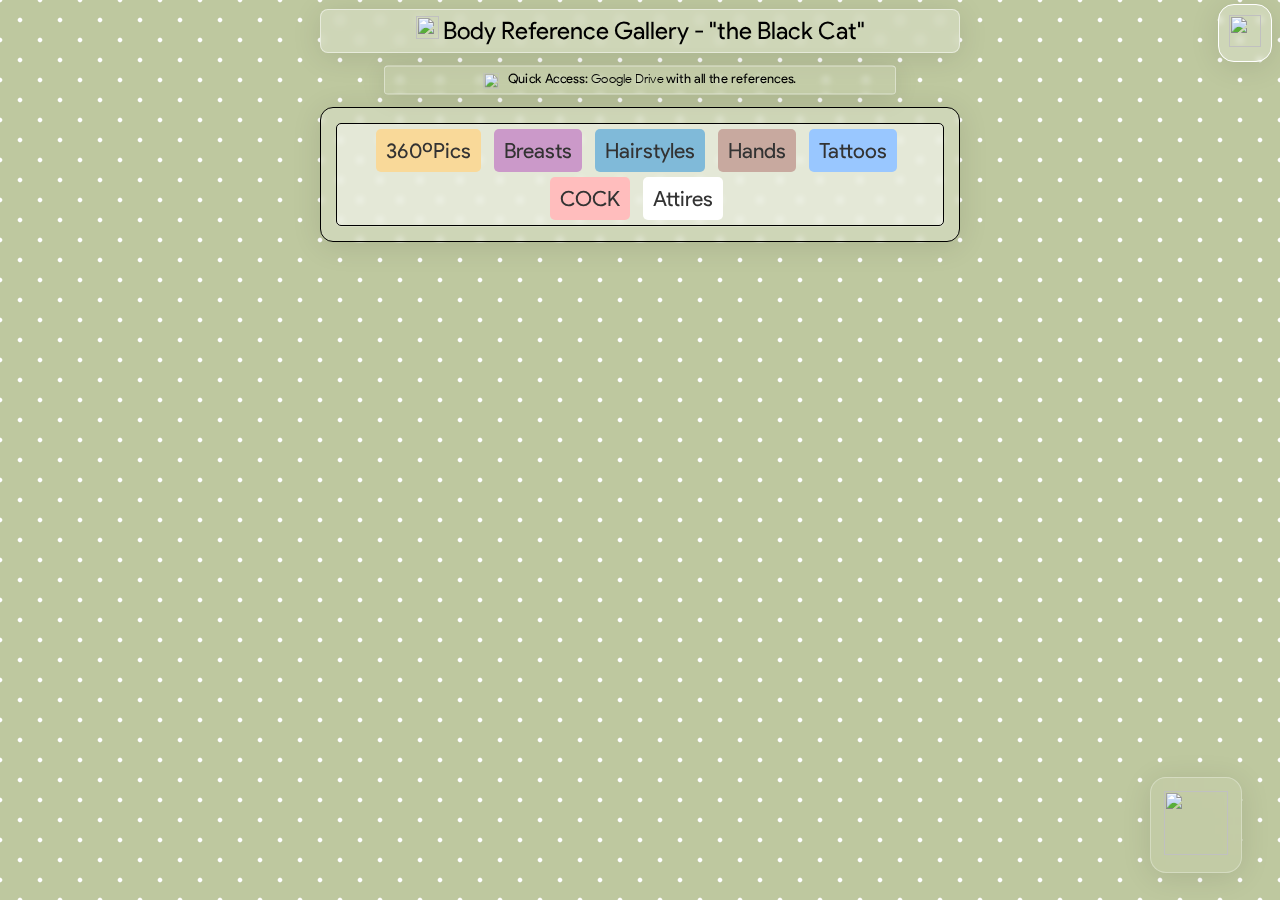
==== commit 0db1002b: "Minor fix" ====
--- a/index.html
+++ b/index.html
@@ -72,7 +72,7 @@
     <div class="index-menu-container" id="index-menu" style="display: none;">
       <div class="index-menu-item cursor-pointer border-radius-16px" id="back-menu-button">
           <div class=""><img class="index-menu-icon" src="https://cdn.theblack.cat/resources/icons/orange-git.svg"></div>
-          <div class="productsans-bold description-text-black pointeight-em ">Git Repo</div>
+          <div class="productsans-bold description-text-black pointeight-em ">Page Repo</div>
       </div>
       <div class="index-menu-item cursor-pointer border-radius-16px" id="sitemap-menu-button">
         <div class=""><img class="index-menu-icon img-inverter" src="https://cdn.theblack.cat/resources/thank-you-flaticons/back-button.png"></div>
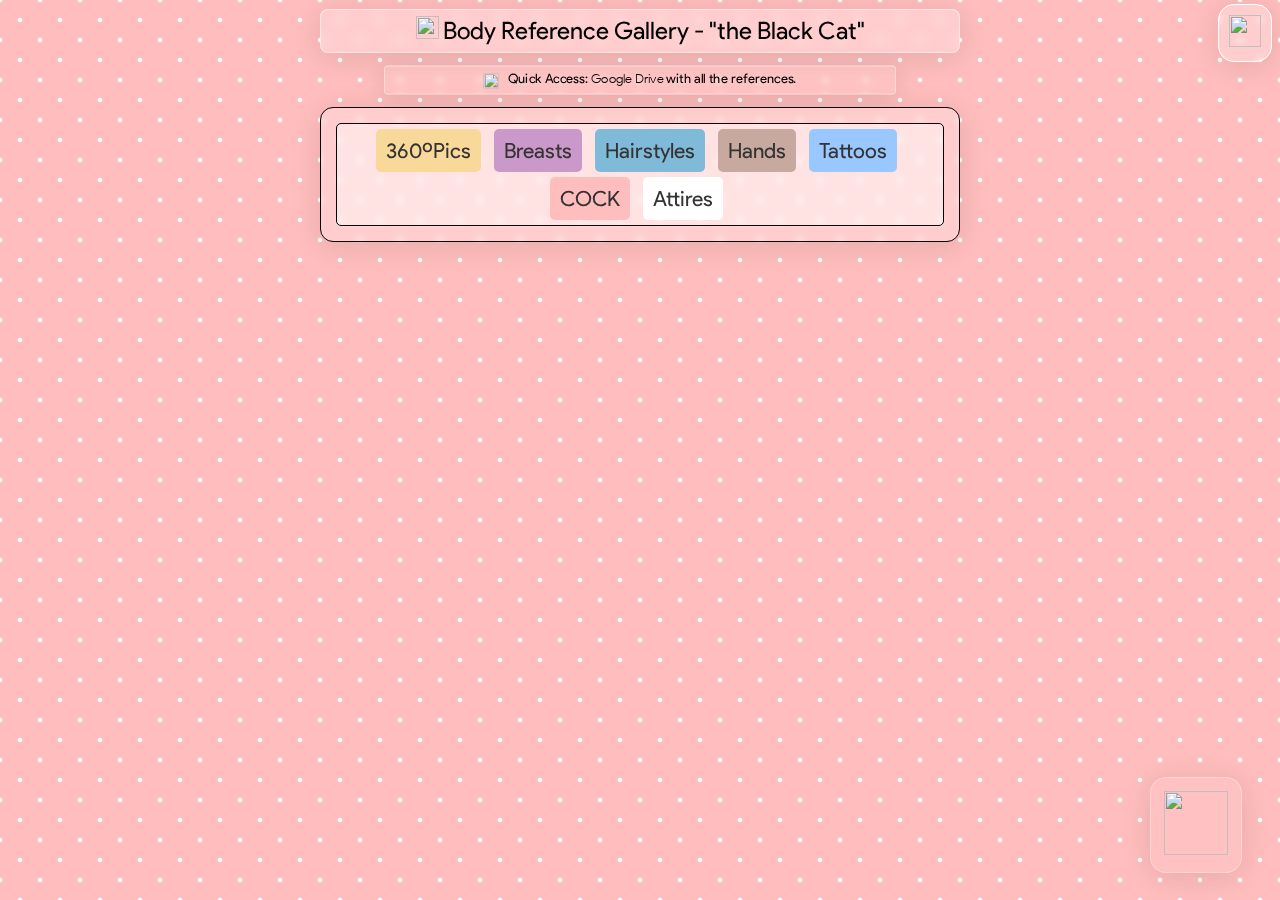
==== commit e1c7fcb9: "Update home icon" ====
--- a/index.html
+++ b/index.html
@@ -75,8 +75,8 @@
           <div class="productsans-bold description-text-black pointeight-em ">Page Repo</div>
       </div>
       <div class="index-menu-item cursor-pointer border-radius-16px" id="sitemap-menu-button">
-        <div class=""><img class="index-menu-icon img-inverter" src="https://cdn.theblack.cat/resources/thank-you-flaticons/back-button.png"></div>
-          <div class="productsans-bold description-text-black pointeight-em">Back</div>
+        <div class=""><img class="index-menu-icon" src="https://cdn.theblack.cat/resources/thank-you-flaticons/favicon.png"></div>
+          <div class="productsans-bold description-text-black pointeight-em">Home</div>
       </div>
       <div class="index-menu-item cursor-pointer border-radius-16px" id="home-menu-button">
         <div class=""><img class="index-menu-icon img-inverter" src="https://cdn.theblack.cat/resources/thank-you-flaticons/jpn.png"></div>
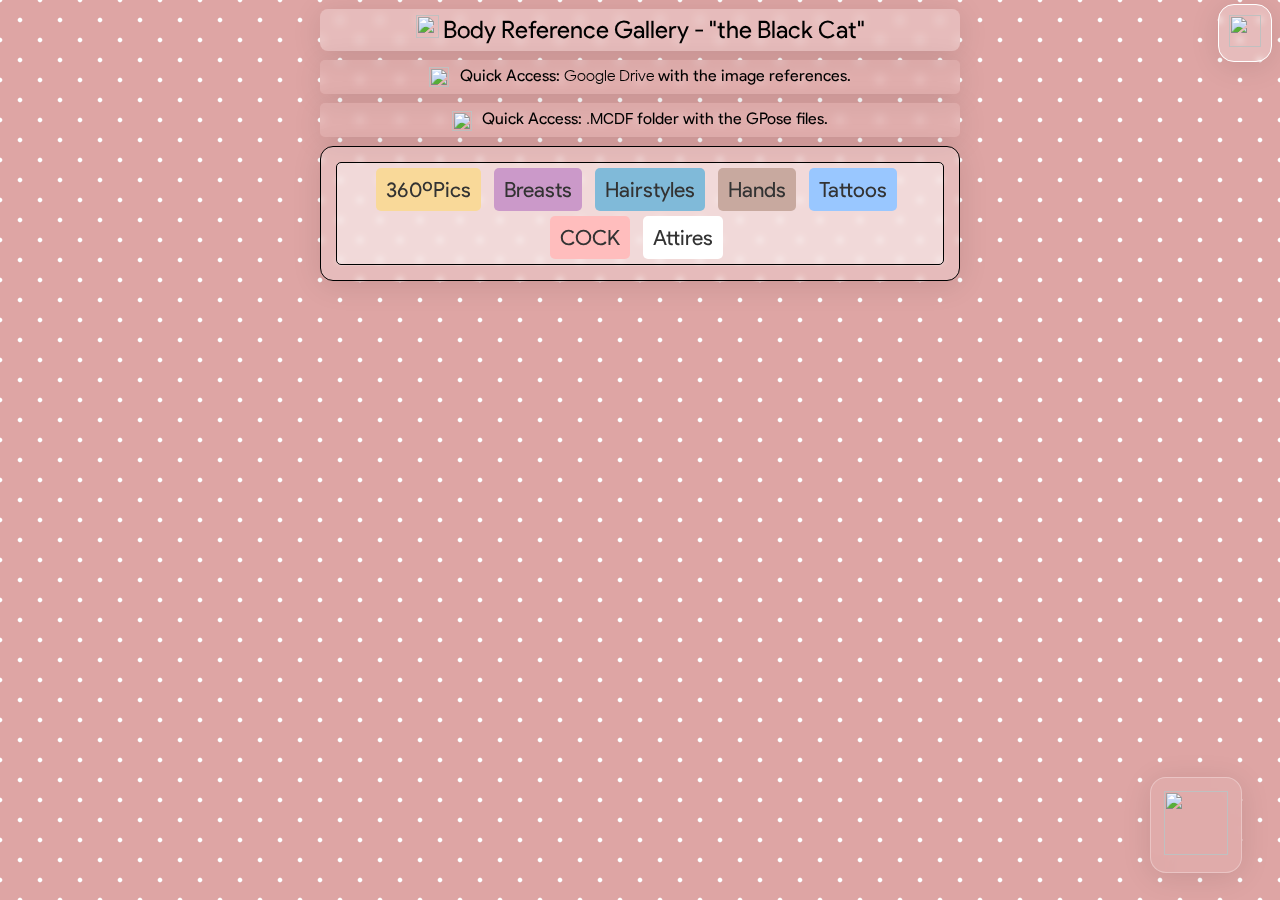
==== commit 27abe576: "Preview: mcdf link on main page" ====
--- a/index.html
+++ b/index.html
@@ -1,108 +1,293 @@
 <!DOCTYPE html>
 <html>
-<head>
-  <!-- ~~~~ -->
-    <meta charset="utf-8">
-    <meta name="viewport" content="width=device-width, initial-scale=1.0">
-    <meta property="og:title" content="Body Reference Gallery - the Black Cat" />
-    <meta property="og:description" content="Body Reference Gallery for the Black Cat" />
-    <meta property="og:image" content="https://cdn.theblack.cat/resources/background/horizontal/chaosringen-color-horizontal.png" />
+  <head>
+    <!-- ~~~~ -->
+    <meta charset="utf-8" />
+    <meta name="viewport" content="width=device-width, initial-scale=1.0" />
+    <meta
+      property="og:title"
+      content="Body Reference Gallery - the Black Cat"
+    />
+    <meta
+      property="og:description"
+      content="Body Reference Gallery for the Black Cat"
+    />
+    <meta
+      property="og:image"
+      content="https://cdn.theblack.cat/resources/background/horizontal/chaosringen-color-horizontal.png"
+    />
     <meta property="og:url" content="https://reference.theblack.cat/" />
-  <!-- ~~~~ -->
-  <link rel="icon" type="image/png" href="https://cdn.theblack.cat/resources/thank-you-flaticons/favicon.png">
+    <!-- ~~~~ -->
+    <link
+      rel="icon"
+      type="image/png"
+      href="https://cdn.theblack.cat/resources/thank-you-flaticons/favicon.png"
+    />
     <!-- ~~~~ Root CSS ~~~~ -->
-    <link rel="stylesheet" type="text/css" href="resources/styles/body.css"> 
-    <link rel="stylesheet" type="text/css" href="resources/styles/fonts.css">
-    <link rel="stylesheet" type="text/css" href="resources/styles/text.css">
-    <link rel="stylesheet" type="text/css" href="resources/styles/spacing.css">
-    <link rel="stylesheet" type="text/css" href="resources/styles/border-radius.css">
-    <link rel="stylesheet" type="text/css" href="resources/styles/cursor.css">
-    <link rel="stylesheet" type="text/css" href="resources/styles/positions.css">
-    <link rel="stylesheet" type="text/css" href="resources/styles/text-content.css">
-    <link rel="stylesheet" type="text/css" href="resources/styles/sizing.css"> 
+    <link rel="stylesheet" type="text/css" href="resources/styles/body.css" />
+    <link rel="stylesheet" type="text/css" href="resources/styles/fonts.css" />
+    <link rel="stylesheet" type="text/css" href="resources/styles/text.css" />
+    <link
+      rel="stylesheet"
+      type="text/css"
+      href="resources/styles/spacing.css"
+    />
+    <link
+      rel="stylesheet"
+      type="text/css"
+      href="resources/styles/border-radius.css"
+    />
+    <link rel="stylesheet" type="text/css" href="resources/styles/cursor.css" />
+    <link
+      rel="stylesheet"
+      type="text/css"
+      href="resources/styles/positions.css"
+    />
+    <link
+      rel="stylesheet"
+      type="text/css"
+      href="resources/styles/text-content.css"
+    />
+    <link rel="stylesheet" type="text/css" href="resources/styles/sizing.css" />
     <!-- ~~~~ Embellishment CSS ~~~~ -->
-    <link rel="stylesheet" type="text/css" href="resources/styles/polkadot-background.css">
-    <link rel="stylesheet" type="text/css" href="resources/styles/glassbox.css">
+    <link
+      rel="stylesheet"
+      type="text/css"
+      href="resources/styles/polkadot-background.css"
+    />
+    <link
+      rel="stylesheet"
+      type="text/css"
+      href="resources/styles/glassbox.css"
+    />
     <!-- ~~~~ Specific CSS ~~~~ -->
-    <link rel="stylesheet" type="text/css" href="resources/styles/sticky-header.css">
-    <link rel="stylesheet" type="text/css" href="resources/styles/sticky-bubbles.css">
-    <link rel="stylesheet" type="text/css" href="resources/styles/section-title.css">
-    <link rel="stylesheet" type="text/css" href="resources/styles/sticky-footer.css">
-    <link rel="stylesheet" type="text/css" href="resources/styles/comm-works.css">    
+    <link
+      rel="stylesheet"
+      type="text/css"
+      href="resources/styles/sticky-header.css"
+    />
+    <link
+      rel="stylesheet"
+      type="text/css"
+      href="resources/styles/sticky-bubbles.css"
+    />
+    <link
+      rel="stylesheet"
+      type="text/css"
+      href="resources/styles/section-title.css"
+    />
+    <link
+      rel="stylesheet"
+      type="text/css"
+      href="resources/styles/sticky-footer.css"
+    />
+    <link
+      rel="stylesheet"
+      type="text/css"
+      href="resources/styles/comm-works.css"
+    />
     <!-- ~~~~  ~~~~ -->
-    <link rel="stylesheet" type="text/css" href="resources/styles/floating-menu/new-index-menu.css">  
+    <link
+      rel="stylesheet"
+      type="text/css"
+      href="resources/styles/floating-menu/new-index-menu.css"
+    />
     <!-- ~~~~  ~~~~ -->
-  <title>Body Reference Gallery - "the Black Cat"</title>
-</head>
-<body class="loading-animation">
+    <title>Body Reference Gallery - "the Black Cat"</title>
+  </head>
+  <body class="loading-animation">
     <!-- ~~~~ Comm Works Title ~~~~ -->
     <div class="gallery-title-two glassbox-25 border-radius-8px">
-      <img src="https://cdn.theblack.cat/resources/thank-you-flaticons/fullbody.png" width="23" height="23" class="img-inverter">
-        <span class="productsans-regular onepointfive-em description-text-black cursor-default">Body Reference Gallery - "the Black Cat"</span>
-    </div>
-    <!-- ~~~~ Quick Google Drive Download ~~~~ -->
-    <div class="gallery-title-two glassbox-10 border-radius-5px cursor-pointer gdrive-button" id="gdrive-folder" title="Quick Access: Google Drive with all the References">
-      <img src="https://cdn.theblack.cat/resources/thank-you-flaticons/colordrive.svg" width="20" height="20" class="vertical-align-0dot7vh marginright-1percent">
-      <span class="productsans-regular description-text-black">Quick Access: <span class="productsans-light">Google Drive</span> with all the references.</span>
+      <img
+        src="https://cdn.theblack.cat/resources/thank-you-flaticons/fullbody.png"
+        width="23"
+        height="23"
+        class="img-inverter"
+      />
+      <span
+        class="productsans-regular onepointfive-em description-text-black cursor-default"
+        >Body Reference Gallery - "the Black Cat"</span
+      >
+    </div>
+    <!-- ~~~~ Quick Google Drive Downloads ~~~~ -->
+    <div class="">
+      <div
+        class="gallery-title-two glassbox-10 border-radius-5px cursor-pointer"
+        id="gdrive-folder"
+        title="Quick Access: Google Drive with all the References"
+      >
+        <img
+          src="https://cdn.theblack.cat/resources/thank-you-flaticons/colordrive.svg"
+          width="20"
+          height="20"
+          class="vertical-align-0dot7vh marginright-1percent"
+        />
+        <span class="productsans-regular description-text-black"
+          >Quick Access:
+          <span class="productsans-light">Google Drive</span> with the image
+          references.</span
+        >
+      </div>
+      <div
+        class="gallery-title-two glassbox-10 border-radius-5px cursor-pointer"
+        id="mcdf-folder"
+        title="Quick Access: .MCDF folder"
+      >
+        <img
+          src="https://cdn.theblack.cat/resources/thank-you-flaticons/wcif.png"
+          width="20"
+          height="20"
+          class="vertical-align-0dot7vh marginright-1percent img-inverter"
+        />
+        <span class="productsans-regular description-text-black"
+          >Quick Access: <span class="sanfrancisco">.MCDF</span> folder with the
+          GPose files.</span
+        >
+      </div>
     </div>
     <!-- ~~~~ -->
     <div class="bubble-trigger user-select-none cursor-help">
-      <img src="https://cdn.theblack.cat/resources/thank-you-flaticons/tip.png" width="32" height="32">
+      <img
+        src="https://cdn.theblack.cat/resources/thank-you-flaticons/tip.png"
+        width="32"
+        height="32"
+      />
     </div>
     <div class="bubble user-select-none description-text-black cursor-help">
-      <span class="productsans-regular">●&nbsp;You can check the full resolution images in the <span class="productsans-light">Google Drive</span> folder that each gallery has (by clicking on the &nbsp<img src="https://cdn.theblack.cat/resources/thank-you-flaticons/colordrive.svg" width="19" height="19" style="right:1px";> icon.)</span>
-      <br>
-      <span class="productsans-regular">●&nbsp;Click on any body part tag to browse its gallery. Some of the tags may have more than one gallery.</span>
-      <br>
-      <span class="productsans-regular">●&nbsp;Scroll down to the bottom of gallery card to browse more images by clicking on the thumbnails.</span></div>
-    <!-- ~~~~ -->  
-      <div class="gallery-container">
-        <div class="tag-container-parent">
-          <div class="tag-container" id="tagContainer">
-          </div>
-      </div>
-        <div id="galleries"></div>  
-      </div>
+      <span class="productsans-regular"
+        >●&nbsp;You can check the full resolution images in the
+        <span class="productsans-light">Google Drive</span> folder that each
+        gallery has (by clicking on the &nbsp<img
+          src="https://cdn.theblack.cat/resources/thank-you-flaticons/colordrive.svg"
+          width="19"
+          height="19"
+          style="right: 1px"
+          ;
+        />
+        icon.)</span
+      >
+      <br />
+      <span class="productsans-regular"
+        >●&nbsp;Click on any body part tag to browse its gallery. Some of the
+        tags may have more than one gallery.</span
+      >
+      <br />
+      <span class="productsans-regular"
+        >●&nbsp;Scroll down to the bottom of gallery card to browse more images
+        by clicking on the thumbnails.</span
+      >
+    </div>
+    <!-- ~~~~ -->
+    <div class="gallery-container">
+      <div class="tag-container-parent">
+        <div class="tag-container" id="tagContainer"></div>
+      </div>
+      <div id="galleries"></div>
+    </div>
     <!-- ~~~~ GoToTop Button ~~~~ -->
-      <div class="display-inlineblock cursor-pointer margin-left-50vw margin-bottom-2vh" onclick="goToTop()" id="goTopBtn" style="display: none;"><img class="contained-img img-inverter" src="https://cdn.theblack.cat/resources/thank-you-flaticons/go-up.png"></div>
+    <div
+      class="display-inlineblock cursor-pointer margin-left-50vw margin-bottom-2vh"
+      onclick="goToTop()"
+      id="goTopBtn"
+      style="display: none"
+    >
+      <img
+        class="contained-img img-inverter"
+        src="https://cdn.theblack.cat/resources/thank-you-flaticons/go-up.png"
+      />
+    </div>
     <!--  Index Menu  -->
-    <div class="index-menu-trigger textalign-center cursor-pointer padding-fivepx" id="index-menu-button">
-      <img src="https://cdn.theblack.cat/resources/thank-you-flaticons/dots.png" class="cursor-pointer index-menu-trigger-icon img-inverter">
-    </div>
-    <div class="index-menu-container" id="index-menu" style="display: none;">
-      <div class="index-menu-item cursor-pointer border-radius-16px" id="back-menu-button">
-          <div class=""><img class="index-menu-icon" src="https://cdn.theblack.cat/resources/icons/orange-git.svg"></div>
-          <div class="productsans-bold description-text-black pointeight-em ">Page Repo</div>
-      </div>
-      <div class="index-menu-item cursor-pointer border-radius-16px" id="sitemap-menu-button">
-        <div class=""><img class="index-menu-icon" src="https://cdn.theblack.cat/resources/thank-you-flaticons/favicon.png"></div>
-          <div class="productsans-bold description-text-black pointeight-em">Home</div>
-      </div>
-      <div class="index-menu-item cursor-pointer border-radius-16px" id="home-menu-button">
-        <div class=""><img class="index-menu-icon img-inverter" src="https://cdn.theblack.cat/resources/thank-you-flaticons/jpn.png"></div>
-        <div class="productsans-bold description-text-black pointeight-em">JPN Version</div>
-      </div>
-      <div class="index-menu-item cursor-pointer border-radius-16px" id="index-menu-close-button">
-          <img class="index-menu-icon img-inverter" src="https://cdn.theblack.cat/resources/thank-you-flaticons/cancel.png">
-          <div class="productsans-bold description-text-black pointeight-em">Close</div>
-      </div>
-  </div>
-    <!-- ~~~~ Scripts ~~~~ -->  
+    <div
+      class="index-menu-trigger textalign-center cursor-pointer padding-fivepx"
+      id="index-menu-button"
+    >
+      <img
+        src="https://cdn.theblack.cat/resources/thank-you-flaticons/dots.png"
+        class="cursor-pointer index-menu-trigger-icon img-inverter"
+      />
+    </div>
+    <div class="index-menu-container" id="index-menu" style="display: none">
+      <div
+        class="index-menu-item cursor-pointer border-radius-16px"
+        id="back-menu-button"
+      >
+        <div class="">
+          <img
+            class="index-menu-icon"
+            src="https://cdn.theblack.cat/resources/icons/orange-git.svg"
+          />
+        </div>
+        <div class="productsans-bold description-text-black pointeight-em">
+          Page Repo
+        </div>
+      </div>
+      <div
+        class="index-menu-item cursor-pointer border-radius-16px"
+        id="sitemap-menu-button"
+      >
+        <div class="">
+          <img
+            class="index-menu-icon"
+            src="https://cdn.theblack.cat/resources/thank-you-flaticons/favicon.png"
+          />
+        </div>
+        <div class="productsans-bold description-text-black pointeight-em">
+          Home
+        </div>
+      </div>
+      <div
+        class="index-menu-item cursor-pointer border-radius-16px"
+        id="home-menu-button"
+      >
+        <div class="">
+          <img
+            class="index-menu-icon img-inverter"
+            src="https://cdn.theblack.cat/resources/thank-you-flaticons/jpn.png"
+          />
+        </div>
+        <div class="productsans-bold description-text-black pointeight-em">
+          JPN Version
+        </div>
+      </div>
+      <div
+        class="index-menu-item cursor-pointer border-radius-16px"
+        id="index-menu-close-button"
+      >
+        <img
+          class="index-menu-icon img-inverter"
+          src="https://cdn.theblack.cat/resources/thank-you-flaticons/cancel.png"
+        />
+        <div class="productsans-bold description-text-black pointeight-em">
+          Close
+        </div>
+      </div>
+    </div>
+    <!-- ~~~~ Scripts ~~~~ -->
     <script src="resources/scripts/new-polkadot.js"></script>
     <script src="https://cdn.theblack.cat/resources/scripts/totop.js"></script>
     <script src="resources/scripts/bubble-begone.js"></script>
     <script src="resources/scripts/hideGoToTopBTN.js"></script>
     <script src="resources/scripts/body-gallery.js"></script>
-    <!-- ~~~~  ~~~~ --> 
-     <script src="resources/scripts/floating-menu/index-menu.js"></script>
-     <script src="resources/scripts/floating-menu/index-button-animation.js"></script>
-     <script src="resources/scripts/floating-menu/index-menu-buttons.js"></script>
- <script>
-    document.getElementById('gdrive-folder').onclick = function() {
-    window.open('https://drive.google.com/drive/folders/1LRI7Zku6y1N4-MUlaNA_8CzhBCGlR83n?usp=drive_link', '_blank');
-  };
-</script>
-<!-- ~~~~ --> 
-</body>
+    <!-- ~~~~  ~~~~ -->
+    <script src="resources/scripts/floating-menu/index-menu.js"></script>
+    <script src="resources/scripts/floating-menu/index-button-animation.js"></script>
+    <script src="resources/scripts/floating-menu/index-menu-buttons.js"></script>
+    <script>
+      document.getElementById("gdrive-folder").onclick = function () {
+        window.open(
+          "https://drive.google.com/drive/folders/1LRI7Zku6y1N4-MUlaNA_8CzhBCGlR83n?usp=drive_link",
+          "_blank"
+        );
+      };
+    </script>
+    <script>
+      document.getElementById("mcdf-folder").onclick = function () {
+        window.open(
+          "https://drive.google.com/drive/folders/1QQPsh5dPyZUHzjI0x3uEMTmHnlWLLQ8B",
+          "_blank"
+        );
+      };
+    </script>
+    <!-- ~~~~ -->
+  </body>
 </html>
-
--- a/resources/styles/glassbox.css
+++ b/resources/styles/glassbox.css
@@ -4,7 +4,6 @@
         box-shadow: 0 4px 30px rgba(0, 0, 0, 0.1);
         backdrop-filter: blur(10px);
         -webkit-backdrop-filter: blur(10px);
-        border: 1px solid rgba(255, 255, 255, 1);
     }
     
     .glassbox-25{
@@ -12,7 +11,6 @@
         box-shadow: 0 4px 30px rgba(0, 0, 0, 0.1);
         backdrop-filter: blur(4.9px);
         -webkit-backdrop-filter: blur(4.9px);
-        border: 1px solid rgba(255, 255, 255, 0.5);
     }
 
     .footer-glassbox-25{
@@ -29,7 +27,6 @@
         box-shadow: 0 4px 30px rgba(0, 0, 0, 0.1);
         backdrop-filter: blur(4.9px);
         -webkit-backdrop-filter: blur(4.9px);
-        border: 1px solid rgba(255, 255, 255, 0.5);
     }
     .header-glassbox-10{
         background: rgba(255, 255, 255, 0.09);
@@ -47,7 +44,6 @@
         box-shadow: 0 4px 30px rgba(255, 255, 255, 0.1);
         backdrop-filter: blur(10px);
         -webkit-backdrop-filter: blur(10px);
-        border: 1px solid rgb(255, 255, 255);
     }
     
     .glassbox-25{
@@ -55,7 +51,6 @@
         box-shadow: 0 4px 30px rgba(255, 255, 255, 0.1);
         backdrop-filter: blur(4.9px);
         -webkit-backdrop-filter: blur(4.9px);
-        border: 1px solid rgba(255, 255, 255, 0.5);
     }
 
     .footer-glassbox-25{
@@ -72,7 +67,6 @@
         box-shadow: 0 4px 30px rgba(255, 255, 255, 0.1);
         backdrop-filter: blur(4.9px);
         -webkit-backdrop-filter: blur(4.9px);
-        border: 1px solid rgba(255, 255, 255, 0.5);
     }
     .header-glassbox-10{
     background: rgba(255, 255, 255, 0.09);
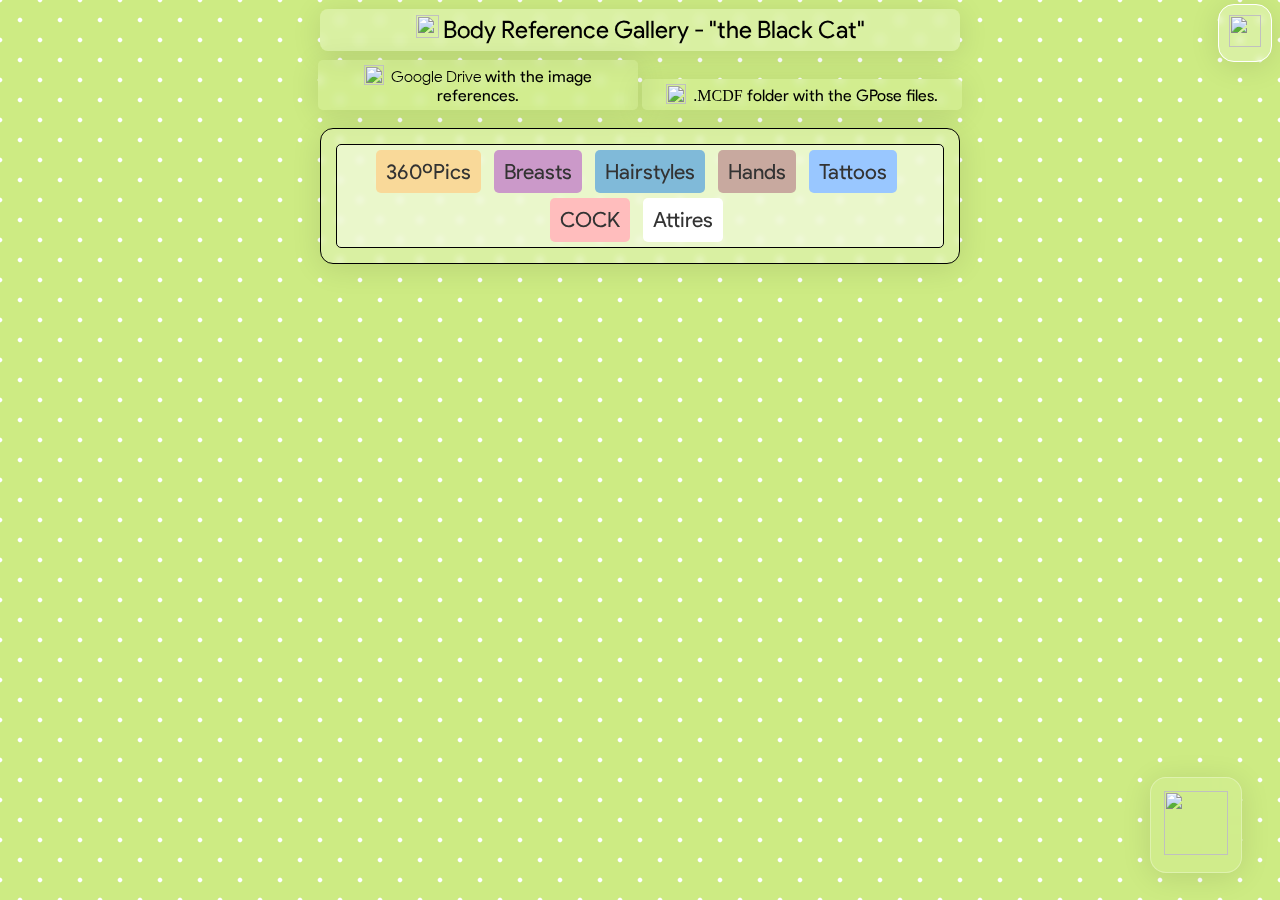
==== commit c8cc4c62: "Revamped download buttons" ====
--- a/index.html
+++ b/index.html
@@ -24,7 +24,6 @@
       href="https://cdn.theblack.cat/resources/thank-you-flaticons/favicon.png"
     />
     <!-- ~~~~ Root CSS ~~~~ -->
-    <link rel="stylesheet" type="text/css" href="resources/styles/body.css" />
     <link rel="stylesheet" type="text/css" href="resources/styles/fonts.css" />
     <link rel="stylesheet" type="text/css" href="resources/styles/text.css" />
     <link
@@ -85,6 +84,11 @@
       rel="stylesheet"
       type="text/css"
       href="resources/styles/comm-works.css"
+    />
+    <link
+      rel="stylesheet"
+      type="text/css"
+      href="resources/styles/download-buttons.css"
     />
     <!-- ~~~~  ~~~~ -->
     <link
@@ -110,42 +114,45 @@
       >
     </div>
     <!-- ~~~~ Quick Google Drive Downloads ~~~~ -->
-    <div class="">
-      <div
-        class="gallery-title-two glassbox-10 border-radius-5px cursor-pointer"
-        id="gdrive-folder"
-        title="Quick Access: Google Drive with all the References"
-      >
-        <img
-          src="https://cdn.theblack.cat/resources/thank-you-flaticons/colordrive.svg"
-          width="20"
-          height="20"
-          class="vertical-align-0dot7vh marginright-1percent"
-        />
-        <span class="productsans-regular description-text-black"
-          >Quick Access:
-          <span class="productsans-light">Google Drive</span> with the image
-          references.</span
+    <div>
+      <div class="textalign-center margin-bottom-1vh boxsize-borderbox">
+        <!-- Image References -->
+        <div
+          class="glassbox-10 border-radius-5px cursor-pointer download-button width-25vw padding-fivepx textalign-center boxsize-borderbox"
+          id="gdrive-folder"
+          title="Quick Access: Google Drive with all the References"
         >
-      </div>
-      <div
-        class="gallery-title-two glassbox-10 border-radius-5px cursor-pointer"
-        id="mcdf-folder"
-        title="Quick Access: .MCDF folder"
-      >
-        <img
-          src="https://cdn.theblack.cat/resources/thank-you-flaticons/wcif.png"
-          width="20"
-          height="20"
-          class="vertical-align-0dot7vh marginright-1percent img-inverter"
-        />
-        <span class="productsans-regular description-text-black"
-          >Quick Access: <span class="sanfrancisco">.MCDF</span> folder with the
-          GPose files.</span
+          <img
+            src="https://cdn.theblack.cat/resources/thank-you-flaticons/colordrive.svg"
+            width="20"
+            height="20"
+            class="vertical-align-0dot3vh marginright-1percent"
+          />
+          <span class="productsans-regular description-text-black">
+            <span class="productsans-light">Google Drive</span> with the image
+            references.</span
+          >
+        </div>
+        <!-- MCDF Files -->
+        <div
+          class="glassbox-10 border-radius-5px cursor-pointer download-button width-25vw padding-fivepx boxsize-borderbox"
+          id="mcdf-folder"
+          title="Quick Access: .MCDF folder"
         >
-      </div>
-    </div>
-    <!-- ~~~~ -->
+          <img
+            src="https://cdn.theblack.cat/resources/thank-you-flaticons/wcif.png"
+            width="20"
+            height="20"
+            class="vertical-align-0dot3vh marginright-1percent img-inverter"
+          />
+          <span class="productsans-regular description-text-black"
+            ><span class="finalf">.MCDF</span> folder with the GPose
+            files.</span
+          >
+        </div>
+      </div>
+    </div>
+    <!-- ~~~~  ~~~~ -->
     <div class="bubble-trigger user-select-none cursor-help">
       <img
         src="https://cdn.theblack.cat/resources/thank-you-flaticons/tip.png"
--- a/resources/styles/sizing.css
+++ b/resources/styles/sizing.css
@@ -12,4 +12,8 @@
 
 .width-50vw{
     width: 50vw;
-}+}
+
+.boxsize-borderbox{
+    box-sizing: border-box;
+}
--- a/resources/styles/download-buttons.css
+++ b/resources/styles/download-buttons.css
@@ -0,0 +1,29 @@
+@media (max-width: 927px) {
+    .download-button {
+        display: flex;
+        margin-bottom: 1vh;
+        width: 90%;
+        margin-left: 3.3%;
+    }
+}
+
+@media (min-width: 927px) {
+    .download-button{
+        display: inline-block;
+        margin-bottom: 1vh;
+    }
+}
+
+.download-button{
+    transition: transform ease 0.5s;
+}
+
+.download-button:hover {
+    transform: scale(1.06);
+    border: 1px solid white;
+    z-index: 1;
+  }
+  
+  .download-button:not(:hover) {
+    transform: scale(1);
+  }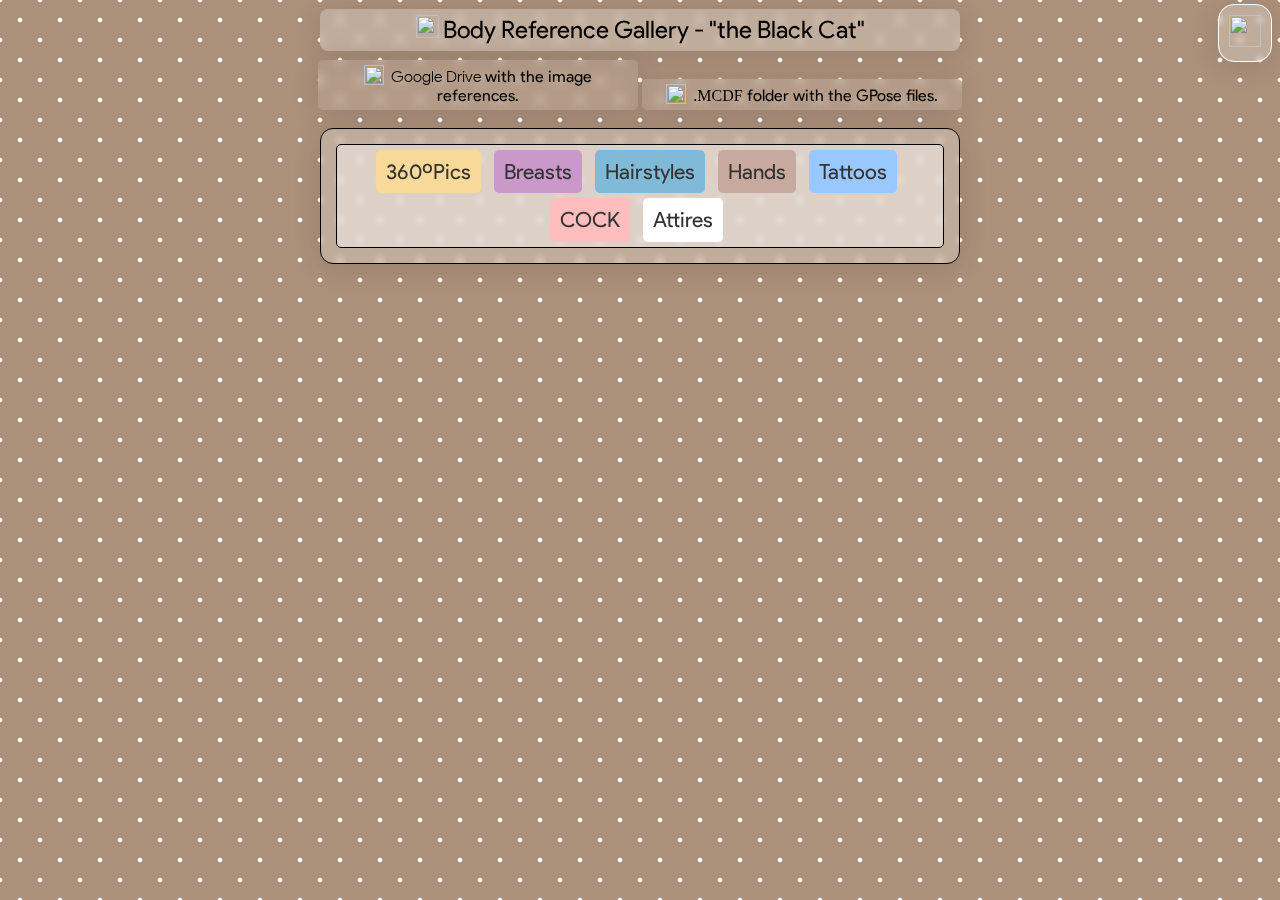
==== commit 0317787e: "Updates" ====
--- a/index.html
+++ b/index.html
@@ -26,6 +26,7 @@
     <!-- ~~~~ Root CSS ~~~~ -->
     <link rel="stylesheet" type="text/css" href="resources/styles/fonts.css" />
     <link rel="stylesheet" type="text/css" href="resources/styles/text.css" />
+    <link rel="stylesheet" type="text/css" href="resources/styles/gototop.css" />
     <link
       rel="stylesheet"
       type="text/css"
@@ -192,93 +193,17 @@
       <div id="galleries"></div>
     </div>
     <!-- ~~~~ GoToTop Button ~~~~ -->
-    <div
-      class="display-inlineblock cursor-pointer margin-left-50vw margin-bottom-2vh"
-      onclick="goToTop()"
-      id="goTopBtn"
-      style="display: none"
-    >
-      <img
-        class="contained-img img-inverter"
-        src="https://cdn.theblack.cat/resources/thank-you-flaticons/go-up.png"
-      />
-    </div>
+    <div class="floating-gototop-button glassbox-25" onclick="goToTop()" id="goTopBtn-footer" style="display: none;">
+      <div class="cursor-pointer">
+          <img class="floating-gototop-icon img-inverter" src="https://cdn.theblack.cat/resources/thank-you-flaticons/go-up.png" title="Thank you SVGRepo.com!">
+      </div>
+  </div>
     <!--  Index Menu  -->
-    <div
-      class="index-menu-trigger textalign-center cursor-pointer padding-fivepx"
-      id="index-menu-button"
-    >
-      <img
-        src="https://cdn.theblack.cat/resources/thank-you-flaticons/dots.png"
-        class="cursor-pointer index-menu-trigger-icon img-inverter"
-      />
-    </div>
-    <div class="index-menu-container" id="index-menu" style="display: none">
-      <div
-        class="index-menu-item cursor-pointer border-radius-16px"
-        id="back-menu-button"
-      >
-        <div class="">
-          <img
-            class="index-menu-icon"
-            src="https://cdn.theblack.cat/resources/icons/orange-git.svg"
-          />
-        </div>
-        <div class="productsans-bold description-text-black pointeight-em">
-          Page Repo
-        </div>
-      </div>
-      <div
-        class="index-menu-item cursor-pointer border-radius-16px"
-        id="sitemap-menu-button"
-      >
-        <div class="">
-          <img
-            class="index-menu-icon"
-            src="https://cdn.theblack.cat/resources/thank-you-flaticons/favicon.png"
-          />
-        </div>
-        <div class="productsans-bold description-text-black pointeight-em">
-          Home
-        </div>
-      </div>
-      <div
-        class="index-menu-item cursor-pointer border-radius-16px"
-        id="home-menu-button"
-      >
-        <div class="">
-          <img
-            class="index-menu-icon img-inverter"
-            src="https://cdn.theblack.cat/resources/thank-you-flaticons/jpn.png"
-          />
-        </div>
-        <div class="productsans-bold description-text-black pointeight-em">
-          JPN Version
-        </div>
-      </div>
-      <div
-        class="index-menu-item cursor-pointer border-radius-16px"
-        id="index-menu-close-button"
-      >
-        <img
-          class="index-menu-icon img-inverter"
-          src="https://cdn.theblack.cat/resources/thank-you-flaticons/cancel.png"
-        />
-        <div class="productsans-bold description-text-black pointeight-em">
-          Close
-        </div>
-      </div>
-    </div>
     <!-- ~~~~ Scripts ~~~~ -->
     <script src="resources/scripts/new-polkadot.js"></script>
-    <script src="https://cdn.theblack.cat/resources/scripts/totop.js"></script>
     <script src="resources/scripts/bubble-begone.js"></script>
-    <script src="resources/scripts/hideGoToTopBTN.js"></script>
     <script src="resources/scripts/body-gallery.js"></script>
-    <!-- ~~~~  ~~~~ -->
-    <script src="resources/scripts/floating-menu/index-menu.js"></script>
-    <script src="resources/scripts/floating-menu/index-button-animation.js"></script>
-    <script src="resources/scripts/floating-menu/index-menu-buttons.js"></script>
+    <script src="resources/scripts/gototop.js"></script>
     <script>
       document.getElementById("gdrive-folder").onclick = function () {
         window.open(
--- a/resources/styles/gototop.css
+++ b/resources/styles/gototop.css
@@ -0,0 +1,30 @@
+.floating-gototop-button{
+    position: fixed;
+    top: 0;
+    right:-2px;
+    margin-top: 50vh;
+    border-radius: 16px 0px 0px 16px;
+}
+
+
+.floating-gototop-icon{
+    width: 100px;
+    height: auto;
+    vertical-align: -4px;
+}
+
+@media (max-width: 436px) {
+    .floating-gototop-button{
+        top: 0;
+        right:-2px;
+        margin-top: 50vh;
+        border-radius: 16px 0px 0px 16px;
+    }
+
+
+    .floating-gototop-icon{
+        width: 46px;
+        height: auto;
+        vertical-align: -4px;
+    }
+}--- a/resources/styles/download-buttons.css
+++ b/resources/styles/download-buttons.css
@@ -2,8 +2,8 @@
     .download-button {
         display: flex;
         margin-bottom: 1vh;
-        width: 90%;
-        margin-left: 3.3%;
+        width: 80%;
+        margin-left: 10%;
     }
 }
 
